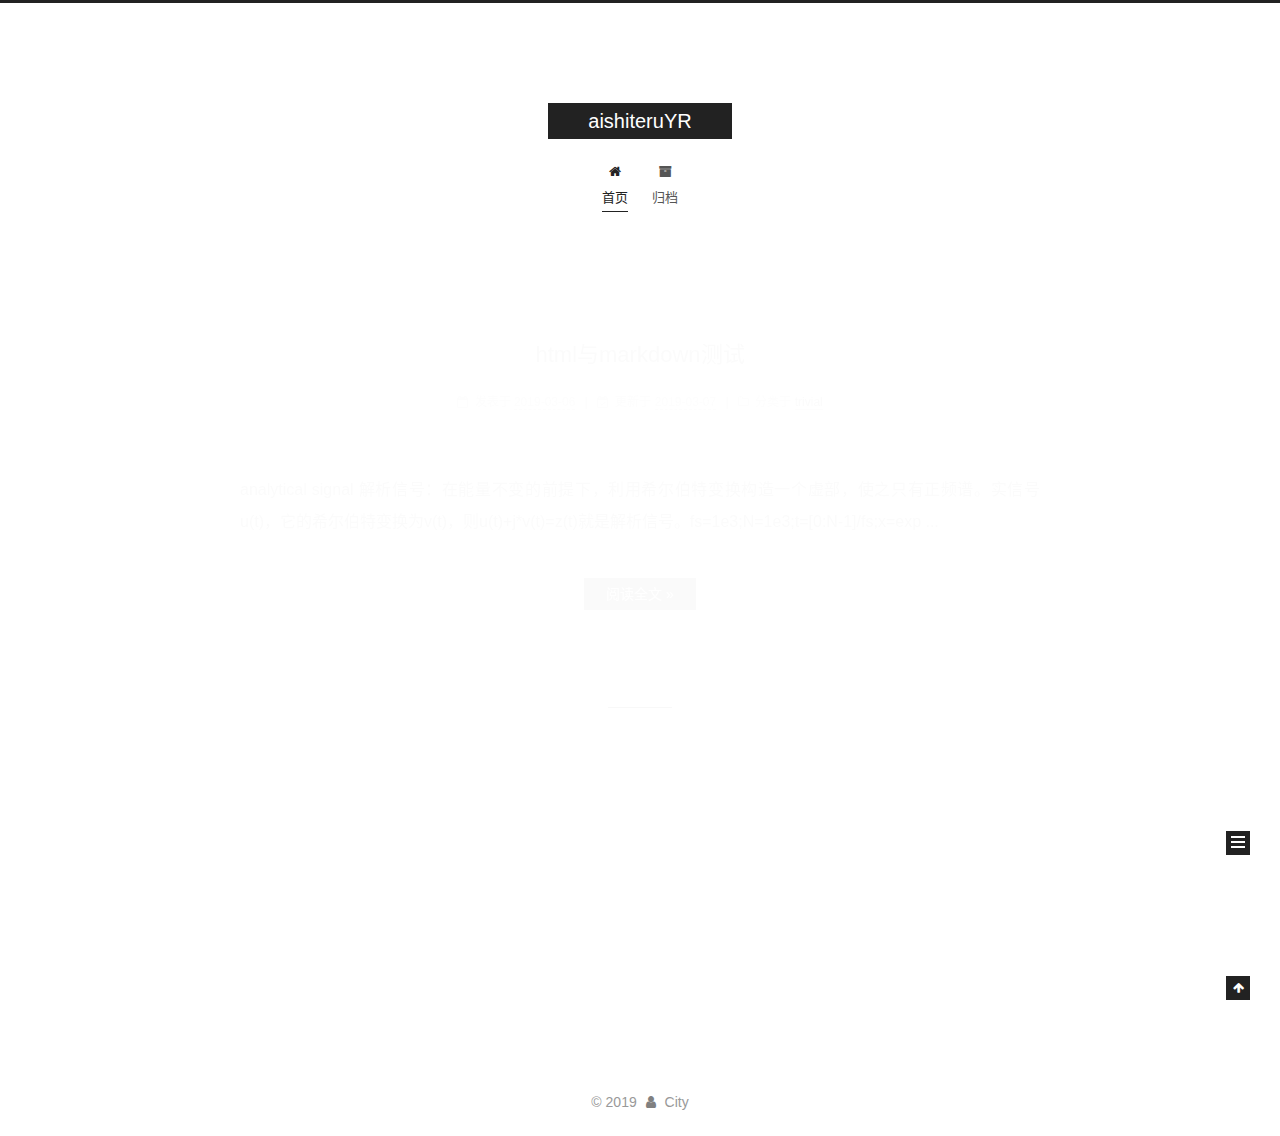
==== index.html @ 5ab452a0 "Site updated: 2019-03-07 19:08:05" ====
<!DOCTYPE html>












  


<html class="theme-next muse use-motion" lang="zh-CN">
<head><meta name="generator" content="Hexo 3.8.0">
  <meta charset="UTF-8">
<meta http-equiv="X-UA-Compatible" content="IE=edge">
<meta name="viewport" content="width=device-width, initial-scale=1, maximum-scale=2">
<meta name="theme-color" content="#222">


























<link rel="stylesheet" href="/lib/font-awesome/css/font-awesome.min.css?v=4.6.2">

<link rel="stylesheet" href="/css/main.css?v=6.7.0">


  <link rel="apple-touch-icon" sizes="180x180" href="/images/apple-touch-icon-next.png?v=6.7.0">


  <link rel="icon" type="image/png" sizes="32x32" href="/images/favicon-32x32-next.png?v=6.7.0">


  <link rel="icon" type="image/png" sizes="16x16" href="/images/favicon-16x16-next.png?v=6.7.0">


  <link rel="mask-icon" href="/images/logo.svg?v=6.7.0" color="#222">







<script id="hexo.configurations">
  var NexT = window.NexT || {};
  var CONFIG = {
    root: '/',
    scheme: 'Muse',
    version: '6.7.0',
    sidebar: {"position":"left","display":"post","offset":12,"b2t":false,"scrollpercent":false,"onmobile":false},
    fancybox: false,
    fastclick: false,
    lazyload: false,
    tabs: true,
    motion: {"enable":true,"async":false,"transition":{"post_block":"fadeIn","post_header":"slideDownIn","post_body":"slideDownIn","coll_header":"slideLeftIn","sidebar":"slideUpIn"}},
    algolia: {
      applicationID: '',
      apiKey: '',
      indexName: '',
      hits: {"per_page":10},
      labels: {"input_placeholder":"Search for Posts","hits_empty":"We didn't find any results for the search: ${query}","hits_stats":"${hits} results found in ${time} ms"}
    }
  };
</script>


  




  <meta property="og:type" content="website">
<meta property="og:title" content="aishiteruYR">
<meta property="og:url" content="https://City0714.github.io/index.html">
<meta property="og:site_name" content="aishiteruYR">
<meta property="og:locale" content="zh-CN">
<meta name="twitter:card" content="summary">
<meta name="twitter:title" content="aishiteruYR">






  <link rel="canonical" href="https://City0714.github.io/">



<script id="page.configurations">
  CONFIG.page = {
    sidebar: "",
  };
</script>

  <title>aishiteruYR</title>
  












  <noscript>
  <style>
  .use-motion .motion-element,
  .use-motion .brand,
  .use-motion .menu-item,
  .sidebar-inner,
  .use-motion .post-block,
  .use-motion .pagination,
  .use-motion .comments,
  .use-motion .post-header,
  .use-motion .post-body,
  .use-motion .collection-title { opacity: initial; }

  .use-motion .logo,
  .use-motion .site-title,
  .use-motion .site-subtitle {
    opacity: initial;
    top: initial;
  }

  .use-motion .logo-line-before i { left: initial; }
  .use-motion .logo-line-after i { right: initial; }
  </style>
</noscript>

</head>

<body itemscope="" itemtype="http://schema.org/WebPage" lang="zh-CN">

  
  
    
  

  <div class="container sidebar-position-left 
  page-home">
    <div class="headband"></div>

    <header id="header" class="header" itemscope="" itemtype="http://schema.org/WPHeader">
      <div class="header-inner"><div class="site-brand-wrapper">
  <div class="site-meta">
    

    <div class="custom-logo-site-title">
      <a href="/" class="brand" rel="start">
        <span class="logo-line-before"><i></i></span>
        <span class="site-title">aishiteruYR</span>
        <span class="logo-line-after"><i></i></span>
      </a>
    </div>
    
    
  </div>

  <div class="site-nav-toggle">
    <button aria-label="切换导航栏">
      <span class="btn-bar"></span>
      <span class="btn-bar"></span>
      <span class="btn-bar"></span>
    </button>
  </div>
</div>



<nav class="site-nav">
  
    <ul id="menu" class="menu">
      
        
        
        
          
          <li class="menu-item menu-item-home menu-item-active">

    
    
    
      
    

    

    <a href="/" rel="section"><i class="menu-item-icon fa fa-fw fa-home"></i> <br>首页</a>

  </li>
        
        
        
          
          <li class="menu-item menu-item-archives">

    
    
    
      
    

    

    <a href="/archives/" rel="section"><i class="menu-item-icon fa fa-fw fa-archive"></i> <br>归档</a>

  </li>

      
      
    </ul>
  

  
    

  

  
</nav>



  



</div>
    </header>

    


    <main id="main" class="main">
      <div class="main-inner">
        <div class="content-wrap">
          
          <div id="content" class="content">
            
  <section id="posts" class="posts-expand">
    
      

  

  
  
  

  

  <article class="post post-type-normal" itemscope="" itemtype="http://schema.org/Article">
  
  
  
  <div class="post-block">
    <link itemprop="mainEntityOfPage" href="https://City0714.github.io/2019/03/06/hilbert/">

    <span hidden itemprop="author" itemscope="" itemtype="http://schema.org/Person">
      <meta itemprop="name" content="City">
      <meta itemprop="description" content="">
      <meta itemprop="image" content="/images/avatar.gif">
    </span>

    <span hidden itemprop="publisher" itemscope="" itemtype="http://schema.org/Organization">
      <meta itemprop="name" content="aishiteruYR">
    </span>

    
      <header class="post-header">

        
        
          <h1 class="post-title" itemprop="name headline">
                
                
                <a href="/2019/03/06/hilbert/" class="post-title-link" itemprop="url">html与markdown测试</a>
              
            
          </h1>
        

        <div class="post-meta">
          <span class="post-time">

            
            
            

            
              <span class="post-meta-item-icon">
                <i class="fa fa-calendar-o"></i>
              </span>
              
                <span class="post-meta-item-text">发表于</span>
              

              
                
              

              <time title="创建时间：2019-03-06 19:41:55" itemprop="dateCreated datePublished" datetime="2019-03-06T19:41:55+08:00">2019-03-06</time>
            

            
              

              
                
                <span class="post-meta-divider">|</span>
                

                <span class="post-meta-item-icon">
                  <i class="fa fa-calendar-check-o"></i>
                </span>
                
                  <span class="post-meta-item-text">更新于</span>
                
                <time title="修改时间：2019-03-07 19:07:57" itemprop="dateModified" datetime="2019-03-07T19:07:57+08:00">2019-03-07</time>
              
            
          </span>

          
            <span class="post-category">
            
              <span class="post-meta-divider">|</span>
            
              <span class="post-meta-item-icon">
                <i class="fa fa-folder-o"></i>
              </span>
              
                <span class="post-meta-item-text">分类于</span>
              
              
                <span itemprop="about" itemscope="" itemtype="http://schema.org/Thing"><a href="/categories/trivial/" itemprop="url" rel="index"><span itemprop="name">trivial</span></a></span>

                
                
              
            </span>
          

          
            
          

          
          

          

          

          

        </div>
      </header>
    

    
    
    
    <div class="post-body" itemprop="articleBody">

      
      

      
        
          
            <p>
              analytical signal 




​    解析信号：在能量不变的前提下，利用希尔伯特变换构造一个虚部，使之只有正频谱。实信号u(t)，它的希尔伯特变换为v(t)，则u(t)+j*v(t)=z(t)就是解析信号。
​    
fs=1e3;N=1e3;t=[0:N-1]/fs;x=exp
              ...
            </p>
          <!--noindex-->
          
            <div class="post-button text-center">
              <a class="btn" href="/2019/03/06/hilbert/#more" rel="contents">
                阅读全文 &raquo;
              </a>
            </div>
          
          <!--/noindex-->
        
      
    </div>

    

    
    
    

    

    
      
    
    

    

    <footer class="post-footer">
      

      

      

      
      
        <div class="post-eof"></div>
      
    </footer>
  </div>
  
  
  
  </article>


    
      

  

  
  
  

  

  <article class="post post-type-normal" itemscope="" itemtype="http://schema.org/Article">
  
  
  
  <div class="post-block">
    <link itemprop="mainEntityOfPage" href="https://City0714.github.io/2019/01/08/begin/">

    <span hidden itemprop="author" itemscope="" itemtype="http://schema.org/Person">
      <meta itemprop="name" content="City">
      <meta itemprop="description" content="">
      <meta itemprop="image" content="/images/avatar.gif">
    </span>

    <span hidden itemprop="publisher" itemscope="" itemtype="http://schema.org/Organization">
      <meta itemprop="name" content="aishiteruYR">
    </span>

    
      <header class="post-header">

        
        
          <h1 class="post-title" itemprop="name headline">
                
                
                <a href="/2019/01/08/begin/" class="post-title-link" itemprop="url">从此开始</a>
              
            
          </h1>
        

        <div class="post-meta">
          <span class="post-time">

            
            
            

            
              <span class="post-meta-item-icon">
                <i class="fa fa-calendar-o"></i>
              </span>
              
                <span class="post-meta-item-text">发表于</span>
              

              
                
              

              <time title="创建时间：2019-01-08 22:04:24" itemprop="dateCreated datePublished" datetime="2019-01-08T22:04:24+08:00">2019-01-08</time>
            

            
              

              
                
                <span class="post-meta-divider">|</span>
                

                <span class="post-meta-item-icon">
                  <i class="fa fa-calendar-check-o"></i>
                </span>
                
                  <span class="post-meta-item-text">更新于</span>
                
                <time title="修改时间：2019-01-09 10:03:12" itemprop="dateModified" datetime="2019-01-09T10:03:12+08:00">2019-01-09</time>
              
            
          </span>

          

          
            
          

          
          

          

          

          

        </div>
      </header>
    

    
    
    
    <div class="post-body" itemprop="articleBody">

      
      

      
        
          
            <p>
              &ensp;&ensp;和悠然相处以来，我解锁了许多前所未有的奇妙体验。一开始想把这些第一次在本子上mark下来，写了几张之后感觉一点儿也没有浪漫气息。我想有一个地方，可以很生动地把我们在一起的美好回忆记录下来，就像写手账一样。我想过微博、网易lofter，甚至开通一个个人公众号，都感觉没有直接来一
              ...
            </p>
          <!--noindex-->
          
            <div class="post-button text-center">
              <a class="btn" href="/2019/01/08/begin/#more" rel="contents">
                阅读全文 &raquo;
              </a>
            </div>
          
          <!--/noindex-->
        
      
    </div>

    

    
    
    

    

    
      
    
    

    

    <footer class="post-footer">
      

      

      

      
      
        <div class="post-eof"></div>
      
    </footer>
  </div>
  
  
  
  </article>


    
  </section>

  


          </div>
          

        </div>
        
          
  
  <div class="sidebar-toggle">
    <div class="sidebar-toggle-line-wrap">
      <span class="sidebar-toggle-line sidebar-toggle-line-first"></span>
      <span class="sidebar-toggle-line sidebar-toggle-line-middle"></span>
      <span class="sidebar-toggle-line sidebar-toggle-line-last"></span>
    </div>
  </div>

  <aside id="sidebar" class="sidebar">
    
    <div class="sidebar-inner">

      

      

      <div class="site-overview-wrap sidebar-panel sidebar-panel-active">
        <div class="site-overview">
          <div class="site-author motion-element" itemprop="author" itemscope="" itemtype="http://schema.org/Person">
            
              <p class="site-author-name" itemprop="name">City</p>
              <p class="site-description motion-element" itemprop="description"></p>
          </div>

          
            <nav class="site-state motion-element">
              
                <div class="site-state-item site-state-posts">
                
                  <a href="/archives/">
                
                    <span class="site-state-item-count">2</span>
                    <span class="site-state-item-name">日志</span>
                  </a>
                </div>
              

              
                
                
                <div class="site-state-item site-state-categories">
                  
                    
                    
                      
                    
                    <span class="site-state-item-count">1</span>
                    <span class="site-state-item-name">分类</span>
                  
                </div>
              

              
            </nav>
          

          

          

          

          
          

          
            
          
          

        </div>
      </div>

      

      

    </div>
  </aside>


        
      </div>
    </main>

    <footer id="footer" class="footer">
      <div class="footer-inner">
        <div class="copyright">&copy; <span itemprop="copyrightYear">2019</span>
  <span class="with-love" id="animate">
    <i class="fa fa-user"></i>
  </span>
  <span class="author" itemprop="copyrightHolder">City</span>

  

  
</div>









        








        
      </div>
    </footer>

    
      <div class="back-to-top">
        <i class="fa fa-arrow-up"></i>
        
      </div>
    

    

    

    
  </div>

  

<script>
  if (Object.prototype.toString.call(window.Promise) !== '[object Function]') {
    window.Promise = null;
  }
</script>


























  
  <script src="/lib/jquery/index.js?v=2.1.3"></script>

  
  <script src="/lib/velocity/velocity.min.js?v=1.2.1"></script>

  
  <script src="/lib/velocity/velocity.ui.min.js?v=1.2.1"></script>


  


  <script src="/js/src/utils.js?v=6.7.0"></script>

  <script src="/js/src/motion.js?v=6.7.0"></script>



  
  

  

  


  <script src="/js/src/bootstrap.js?v=6.7.0"></script>



  



  











  





  

  

  

  

  

  

  

  

  

  

  

  

  

</body>
</html>
---- css/main.css ----
/* normalize.css v3.0.2 | MIT License | git.io/normalize */
html {
  font-family: sans-serif; /* 1 */
  -ms-text-size-adjust: 100%; /* 2 */
  -webkit-text-size-adjust: 100%; /* 2 */
}
body {
  margin: 0;
}
article,
aside,
details,
figcaption,
figure,
footer,
header,
hgroup,
main,
menu,
nav,
section,
summary {
  display: block;
}
audio,
canvas,
progress,
video {
  display: inline-block; /* 1 */
  vertical-align: baseline; /* 2 */
}
audio:not([controls]) {
  display: none;
  height: 0;
}
[hidden],
template {
  display: none;
}
a {
  background-color: transparent;
}
a:active,
a:hover {
  outline: 0;
}
abbr[title] {
  border-bottom: 1px dotted;
}
b,
strong {
  font-weight: bold;
}
dfn {
  font-style: italic;
}
h1 {
  font-size: 2em;
  margin: 0.67em 0;
}
mark {
  background: #ff0;
  color: #000;
}
small {
  font-size: 80%;
}
sub,
sup {
  font-size: 75%;
  line-height: 0;
  position: relative;
  vertical-align: baseline;
}
sup {
  top: -0.5em;
}
sub {
  bottom: -0.25em;
}
img {
  border: 0;
}
svg:not(:root) {
  overflow: hidden;
}
figure {
  margin: 1em 40px;
}
hr {
  -moz-box-sizing: content-box;
  box-sizing: content-box;
  height: 0;
}
pre {
  overflow: auto;
}
code,
kbd,
pre,
samp {
  font-family: monospace, monospace;
  font-size: 1em;
}
button,
input,
optgroup,
select,
textarea {
  color: inherit; /* 1 */
  font: inherit; /* 2 */
  margin: 0; /* 3 */
}
button {
  overflow: visible;
}
button,
select {
  text-transform: none;
}
button,
html input[type="button"],
input[type="reset"],
input[type="submit"] {
  -webkit-appearance: button; /* 2 */
  cursor: pointer; /* 3 */
}
button[disabled],
html input[disabled] {
  cursor: default;
}
button::-moz-focus-inner,
input::-moz-focus-inner {
  border: 0;
  padding: 0;
}
input {
  line-height: normal;
}
input[type="checkbox"],
input[type="radio"] {
  box-sizing: border-box; /* 1 */
  padding: 0; /* 2 */
}
input[type="number"]::-webkit-inner-spin-button,
input[type="number"]::-webkit-outer-spin-button {
  height: auto;
}
input[type="search"] {
  -webkit-appearance: textfield; /* 1 */
  -moz-box-sizing: content-box;
  -webkit-box-sizing: content-box; /* 2 */
  box-sizing: content-box;
}
input[type="search"]::-webkit-search-cancel-button,
input[type="search"]::-webkit-search-decoration {
  -webkit-appearance: none;
}
fieldset {
  border: 1px solid #c0c0c0;
  margin: 0 2px;
  padding: 0.35em 0.625em 0.75em;
}
legend {
  border: 0; /* 1 */
  padding: 0; /* 2 */
}
textarea {
  overflow: auto;
}
optgroup {
  font-weight: bold;
}
table {
  border-collapse: collapse;
  border-spacing: 0;
}
td,
th {
  padding: 0;
}
::selection {
  background: #262a30;
  color: #fff;
}
body {
  position: relative;
  font-family: 'Lato', "PingFang SC", "Microsoft YaHei", sans-serif;
  font-size: 14px;
  line-height: 2;
  color: #555;
  background: #fff;
}
@media (max-width: 767px) {
  body {
    padding-right: 0 !important;
  }
}
@media (min-width: 768px) and (max-width: 991px) {
  body {
    padding-right: 0 !important;
  }
}
@media (min-width: 1200px) {
  body {
    font-size: 16px;
  }
}
h1,
h2,
h3,
h4,
h5,
h6 {
  margin: 0;
  padding: 0;
  font-weight: bold;
  line-height: 1.5;
  font-family: 'Lato', "PingFang SC", "Microsoft YaHei", sans-serif;
}
h1,
h2,
h3,
h4,
h5,
h6 {
  margin: 20px 0 15px;
}
h1 {
  font-size: 22px;
}
h1 code {
  font-size: 22px;
}
@media (max-width: 767px) {
  h1 {
    font-size: 18px;
  }
  h1 code {
    font-size: 18px;
  }
}
h2 {
  font-size: 20px;
}
h2 code {
  font-size: 20px;
}
@media (max-width: 767px) {
  h2 {
    font-size: 16px;
  }
  h2 code {
    font-size: 16px;
  }
}
h3 {
  font-size: 18px;
}
h3 code {
  font-size: 18px;
}
@media (max-width: 767px) {
  h3 {
    font-size: 14px;
  }
  h3 code {
    font-size: 14px;
  }
}
h4 {
  font-size: 16px;
}
h4 code {
  font-size: 16px;
}
@media (max-width: 767px) {
  h4 {
    font-size: 12px;
  }
  h4 code {
    font-size: 12px;
  }
}
h5 {
  font-size: 14px;
}
h5 code {
  font-size: 14px;
}
@media (max-width: 767px) {
  h5 {
    font-size: 10px;
  }
  h5 code {
    font-size: 10px;
  }
}
h6 {
  font-size: 12px;
}
h6 code {
  font-size: 12px;
}
@media (max-width: 767px) {
  h6 {
    font-size: 8px;
  }
  h6 code {
    font-size: 8px;
  }
}
p {
  margin: 0 0 20px 0;
}
a,
span.exturl {
  overflow-wrap: break-word;
  word-wrap: break-word;
  background-color: transparent;
  color: #555;
  text-decoration: none;
  outline: none;
  border-bottom: 1px solid #999;
  cursor: pointer;
}
a:hover,
span.exturl:hover {
  color: #222;
  border-bottom-color: #222;
}
blockquote {
  margin: 0;
  padding: 0;
}
img {
  display: block;
  margin: auto;
  max-width: 100%;
  height: auto;
}
hr {
  margin: 40px 0;
  height: 3px;
  border: none;
  background-color: #ddd;
  background-image: repeating-linear-gradient(-45deg, #fff, #fff 4px, transparent 4px, transparent 8px);
}
blockquote {
  padding: 0 15px;
  color: #666;
  border-left: 4px solid #ddd;
}
blockquote cite::before {
  content: "-";
  padding: 0 5px;
}
dt {
  font-weight: 700;
}
dd {
  margin: 0;
  padding: 0;
}
kbd {
  border: 1px solid #ccc;
  border-radius: 0.2em;
  box-shadow: 0.1em 0.1em 0.2em rgba(0,0,0,0.1);
  background-color: #f9f9f9;
  font-family: inherit;
  background-image: -webkit-linear-gradient(top, #eee, #fff, #eee);
  padding: 0.1em 0.3em;
  white-space: nowrap;
}
.text-left {
  text-align: left;
}
.text-center {
  text-align: center;
}
.text-right {
  text-align: right;
}
.text-justify {
  text-align: justify;
}
.text-nowrap {
  white-space: nowrap;
}
.text-lowercase {
  text-transform: lowercase;
}
.text-uppercase {
  text-transform: uppercase;
}
.text-capitalize {
  text-transform: capitalize;
}
.center-block {
  display: block;
  margin-left: auto;
  margin-right: auto;
}
.clearfix:before,
.clearfix:after {
  content: " ";
  display: table;
}
.clearfix:after {
  clear: both;
}
.pullquote {
  width: 45%;
}
.pullquote.left {
  float: left;
  margin-left: 5px;
  margin-right: 10px;
}
.pullquote.right {
  float: right;
  margin-left: 10px;
  margin-right: 5px;
}
.affix.affix.affix {
  position: fixed;
}
.translation {
  margin-top: -20px;
  font-size: 14px;
  color: #999;
}
.scrollbar-measure {
  width: 100px;
  height: 100px;
  overflow: scroll;
  position: absolute;
  top: -9999px;
}
.use-motion .motion-element {
  opacity: 0;
}
table {
  margin: 20px 0;
  width: 100%;
  border-collapse: collapse;
  border-spacing: 0;
  border: 1px solid #ddd;
  font-size: 14px;
  word-break: break-all;
}
table>tbody>tr:nth-of-type(odd) {
  background-color: #f9f9f9;
}
table>tbody>tr:hover {
  background-color: #f5f5f5;
}
caption,
th,
td {
  padding: 8px;
  text-align: left;
  vertical-align: middle;
  font-weight: normal;
}
th,
td {
  border-bottom: 3px solid #ddd;
  border-right: 1px solid #eee;
}
th {
  padding-bottom: 10px;
  font-weight: 700;
}
td {
  border-bottom-width: 1px;
}
html,
body {
  height: 100%;
}
.container {
  position: relative;
  min-height: 100%;
}
.header-inner {
  margin: 0 auto;
  padding: 100px 0 70px;
  width: 700px;
}
@media (min-width: 1200px) {
  .container .header-inner {
    width: 800px;
  }
}
@media (min-width: 1600px) {
  .container .header-inner {
    width: 900px;
  }
}
.main-inner {
  margin: 0 auto;
  width: 700px;
}
@media (min-width: 1200px) {
  .container .main-inner {
    width: 800px;
  }
}
@media (min-width: 1600px) {
  .container .main-inner {
    width: 900px;
  }
}
.footer {
  padding: 20px 0;
}
.footer-inner {
  box-sizing: border-box;
  margin: 0px auto;
  width: 700px;
}
@media (min-width: 1200px) {
  .container .footer-inner {
    width: 800px;
  }
}
@media (min-width: 1600px) {
  .container .footer-inner {
    width: 900px;
  }
}
pre,
.highlight {
  overflow: auto;
  margin: 20px 0;
  padding: 0;
  font-size: 14px;
  color: #4d4d4c;
  background: #f7f7f7;
  line-height: 1.6;
}
pre,
code {
  font-family: consolas, Menlo, "PingFang SC", "Microsoft YaHei", monospace;
}
code {
  overflow-wrap: break-word;
  word-wrap: break-word;
  padding: 2px 4px;
  color: #555;
  background: #eee;
  border-radius: 3px;
  font-size: 14px;
}
pre {
  padding: 10px;
}
pre code {
  padding: 0;
  color: #4d4d4c;
  background: none;
  text-shadow: none;
}
.highlight {
  border-radius: 1px;
}
.highlight pre {
  border: none;
  margin: 0;
  padding: 10px 0;
}
.highlight table {
  margin: 0;
  width: auto;
  border: none;
}
.highlight td {
  border: none;
  padding: 0;
}
.highlight figcaption {
  font-size: 1em;
  color: #4d4d4c;
  line-height: 1em;
  margin-bottom: 1em;
  margin: 0em;
  padding: 0.5em;
  background: #eee;
  border-bottom: 1px solid #e9e9e9;
}
.highlight figcaption:before,
.highlight figcaption:after {
  content: " ";
  display: table;
}
.highlight figcaption:after {
  clear: both;
}
.highlight figcaption a {
  float: right;
  color: #4d4d4c;
}
.highlight figcaption a:hover {
  border-bottom-color: #4d4d4c;
}
.highlight .gutter pre {
  padding-left: 10px;
  padding-right: 10px;
  color: #869194;
  text-align: right;
  background-color: #eff2f3;
}
.highlight .code pre {
  width: 100%;
  padding-left: 10px;
  padding-right: 10px;
  background-color: #f7f7f7;
}
.highlight .line {
  height: 20px;
}
.gutter {
  -webkit-user-select: none;
  -moz-user-select: none;
  -ms-user-select: none;
  user-select: none;
}
.gist table {
  width: auto;
}
.gist table td {
  border: none;
}
pre .deletion {
  background: #fdd;
}
pre .addition {
  background: #dfd;
}
pre .meta {
  color: #8959a8;
}
pre .comment {
  color: #8e908c;
}
pre .variable,
pre .attribute,
pre .tag,
pre .name,
pre .regexp,
pre .ruby .constant,
pre .xml .tag .title,
pre .xml .pi,
pre .xml .doctype,
pre .html .doctype,
pre .css .id,
pre .css .class,
pre .css .pseudo {
  color: #c82829;
}
pre .number,
pre .preprocessor,
pre .built_in,
pre .builtin-name,
pre .literal,
pre .params,
pre .constant,
pre .command {
  color: #f5871f;
}
pre .ruby .class .title,
pre .css .rules .attribute,
pre .string,
pre .symbol,
pre .value,
pre .inheritance,
pre .header,
pre .ruby .symbol,
pre .xml .cdata,
pre .special,
pre .formula {
  color: #718c00;
}
pre .title,
pre .css .hexcolor {
  color: #3e999f;
}
pre .function,
pre .python .decorator,
pre .python .title,
pre .ruby .function .title,
pre .ruby .title .keyword,
pre .perl .sub,
pre .javascript .title,
pre .coffeescript .title {
  color: #4271ae;
}
pre .keyword,
pre .javascript .function {
  color: #8959a8;
}
.posts-expand .post-body img.full-image {
  border: none;
}
.blockquote-center,
.page-home .post-type-quote blockquote,
.page-post-detail .post-type-quote blockquote {
  position: relative;
  margin: 40px 0;
  padding: 0;
  border-left: none;
  text-align: center;
}
.blockquote-center::before,
.page-home .post-type-quote blockquote::before,
.page-post-detail .post-type-quote blockquote::before,
.blockquote-center::after,
.page-home .post-type-quote blockquote::after,
.page-post-detail .post-type-quote blockquote::after {
  position: absolute;
  content: ' ';
  display: block;
  width: 100%;
  height: 24px;
  opacity: 0.2;
  background-repeat: no-repeat;
  background-position: 0 -6px;
  background-size: 22px 22px;
}
.blockquote-center::before,
.page-home .post-type-quote blockquote::before,
.page-post-detail .post-type-quote blockquote::before {
  top: -20px;
  background-image: url("../images/quote-l.svg");
  border-top: 1px solid #ccc;
}
.blockquote-center::after,
.page-home .post-type-quote blockquote::after,
.page-post-detail .post-type-quote blockquote::after {
  bottom: -20px;
  background-image: url("../images/quote-r.svg");
  border-bottom: 1px solid #ccc;
  background-position: 100% 8px;
}
.blockquote-center p,
.page-home .post-type-quote blockquote p,
.page-post-detail .post-type-quote blockquote p,
.blockquote-center div,
.page-home .post-type-quote blockquote div,
.page-post-detail .post-type-quote blockquote div {
  text-align: center;
}
.post .post-body .group-picture img {
  box-sizing: border-box;
  padding: 0 3px;
  border: none;
}
.post .group-picture-row {
  overflow: hidden;
  margin-top: 6px;
}
.post .group-picture-row:first-child {
  margin-top: 0;
}
.post .group-picture-column {
  float: left;
}
.page-post-detail .post-body .group-picture-column {
  float: none;
  margin-top: 10px;
  width: auto !important;
}
.page-post-detail .post-body .group-picture-column img {
  margin: 0 auto;
}
.page-archive .group-picture-container {
  overflow: hidden;
}
.page-archive .group-picture-row {
  float: left;
}
.page-archive .group-picture-row:first-child {
  margin-top: 6px;
}
.page-archive .group-picture-column {
  max-width: 150px;
  max-height: 150px;
}
.post-body .note {
  position: relative;
  padding: 15px;
  margin-bottom: 20px;
  border: 1px solid #eee;
  border-left-width: 5px;
  border-radius: 3px;
}
.post-body .note h2,
.post-body .note h3,
.post-body .note h4,
.post-body .note h5,
.post-body .note h6 {
  margin-top: 0;
  margin-bottom: 0;
  border-bottom: initial;
  padding-top: 0 !important;
}
.post-body .note p:first-child,
.post-body .note ul:first-child,
.post-body .note ol:first-child,
.post-body .note table:first-child,
.post-body .note pre:first-child,
.post-body .note blockquote:first-child {
  margin-top: 0;
}
.post-body .note p:last-child,
.post-body .note ul:last-child,
.post-body .note ol:last-child,
.post-body .note table:last-child,
.post-body .note pre:last-child,
.post-body .note blockquote:last-child {
  margin-bottom: 0;
}
.post-body .note.default {
  border-left-color: #777;
}
.post-body .note.default h2,
.post-body .note.default h3,
.post-body .note.default h4,
.post-body .note.default h5,
.post-body .note.default h6 {
  color: #777;
}
.post-body .note.primary {
  border-left-color: #6f42c1;
}
.post-body .note.primary h2,
.post-body .note.primary h3,
.post-body .note.primary h4,
.post-body .note.primary h5,
.post-body .note.primary h6 {
  color: #6f42c1;
}
.post-body .note.info {
  border-left-color: #428bca;
}
.post-body .note.info h2,
.post-body .note.info h3,
.post-body .note.info h4,
.post-body .note.info h5,
.post-body .note.info h6 {
  color: #428bca;
}
.post-body .note.success {
  border-left-color: #5cb85c;
}
.post-body .note.success h2,
.post-body .note.success h3,
.post-body .note.success h4,
.post-body .note.success h5,
.post-body .note.success h6 {
  color: #5cb85c;
}
.post-body .note.warning {
  border-left-color: #f0ad4e;
}
.post-body .note.warning h2,
.post-body .note.warning h3,
.post-body .note.warning h4,
.post-body .note.warning h5,
.post-body .note.warning h6 {
  color: #f0ad4e;
}
.post-body .note.danger {
  border-left-color: #d9534f;
}
.post-body .note.danger h2,
.post-body .note.danger h3,
.post-body .note.danger h4,
.post-body .note.danger h5,
.post-body .note.danger h6 {
  color: #d9534f;
}
.post-body .label {
  display: inline;
  padding: 0 2px;
  white-space: nowrap;
}
.post-body .label.default {
  background-color: #f0f0f0;
}
.post-body .label.primary {
  background-color: #efe6f7;
}
.post-body .label.info {
  background-color: #e5f2f8;
}
.post-body .label.success {
  background-color: #e7f4e9;
}
.post-body .label.warning {
  background-color: #fcf6e1;
}
.post-body .label.danger {
  background-color: #fae8eb;
}
.post-body .tabs {
  position: relative;
  display: block;
  margin-bottom: 20px;
  padding-top: 10px;
}
.post-body .tabs ul.nav-tabs {
  margin: 0;
  padding: 0;
  display: flex;
  margin-bottom: -1px;
}
@media (max-width: 413px) {
  .post-body .tabs ul.nav-tabs {
    display: block;
    margin-bottom: 5px;
  }
}
.post-body .tabs ul.nav-tabs li.tab {
  list-style-type: none !important;
  margin: 0 0.25em 0 0;
  border-top: 3px solid transparent;
  border-left: 1px solid transparent;
  border-right: 1px solid transparent;
}
@media (max-width: 413px) {
  .post-body .tabs ul.nav-tabs li.tab {
    margin: initial;
    border-top: 1px solid transparent;
    border-left: 3px solid transparent;
    border-right: 1px solid transparent;
    border-bottom: 1px solid transparent;
  }
}
.post-body .tabs ul.nav-tabs li.tab a {
  outline: 0;
  border-bottom: initial;
  display: block;
  line-height: 1.8em;
  padding: 0.25em 0.75em;
  transition-duration: 0.2s;
  transition-timing-function: ease-out;
  transition-delay: 0s;
}
.post-body .tabs ul.nav-tabs li.tab a i {
  width: 1.285714285714286em;
}
.post-body .tabs ul.nav-tabs li.tab.active {
  border-top: 3px solid #fc6423;
  border-left: 1px solid #ddd;
  border-right: 1px solid #ddd;
  background-color: #fff;
}
@media (max-width: 413px) {
  .post-body .tabs ul.nav-tabs li.tab.active {
    border-top: 1px solid #ddd;
    border-left: 3px solid #fc6423;
    border-right: 1px solid #ddd;
    border-bottom: 1px solid #ddd;
  }
}
.post-body .tabs ul.nav-tabs li.tab.active a {
  cursor: default;
  color: #555;
}
.post-body .tabs .tab-content {
  background-color: #fff;
}
.post-body .tabs .tab-content .tab-pane {
  border: 1px solid #ddd;
  padding: 20px 20px 0 20px;
}
.post-body .tabs .tab-content .tab-pane:not(.active) {
  display: none !important;
}
.post-body .tabs .tab-content .tab-pane.active {
  display: block !important;
}
.btn {
  display: inline-block;
  padding: 0 20px;
  font-size: 14px;
  color: #fff;
  background: #222;
  border: 2px solid #222;
  text-decoration: none;
  border-radius: 0;
  transition-property: background-color;
  transition-duration: 0.2s;
  transition-timing-function: ease-in-out;
  transition-delay: 0s;
  line-height: 2;
}
.btn:hover {
  border-color: #222;
  color: #222;
  background: #fff;
}
.btn +.btn {
  margin: 0 0 8px 8px;
}
.btn .fa-fw {
  width: 1.285714285714286em;
  text-align: left;
}
.btn-bar {
  display: block;
  width: 22px;
  height: 2px;
  background: #555;
  border-radius: 1px;
}
.btn-bar+.btn-bar {
  margin-top: 4px;
}
.pagination {
  margin: 120px 0 40px;
  text-align: center;
  border-top: 1px solid #eee;
}
.page-number-basic,
.pagination .prev,
.pagination .next,
.pagination .page-number,
.pagination .space {
  display: inline-block;
  position: relative;
  top: -1px;
  margin: 0 10px;
  padding: 0 11px;
}
@media (max-width: 767px) {
  .page-number-basic,
  .pagination .prev,
  .pagination .next,
  .pagination .page-number,
  .pagination .space {
    margin: 0 5px;
  }
}
.pagination .prev,
.pagination .next,
.pagination .page-number {
  border-bottom: 0;
  border-top: 1px solid #eee;
  transition-property: border-color;
  transition-duration: 0.2s;
  transition-timing-function: ease-in-out;
  transition-delay: 0s;
}
.pagination .prev:hover,
.pagination .next:hover,
.pagination .page-number:hover {
  border-top-color: #222;
}
.pagination .space {
  padding: 0;
  margin: 0;
}
.pagination .prev {
  margin-left: 0;
}
.pagination .next {
  margin-right: 0;
}
.pagination .page-number.current {
  color: #fff;
  background: #ccc;
  border-top-color: #ccc;
}
@media (max-width: 767px) {
  .pagination {
    border-top: none;
  }
  .pagination .prev,
  .pagination .next,
  .pagination .page-number {
    margin-bottom: 10px;
    border-top: 0;
    border-bottom: 1px solid #eee;
    padding: 0 10px;
  }
  .pagination .prev:hover,
  .pagination .next:hover,
  .pagination .page-number:hover {
    border-bottom-color: #222;
  }
}
.comments {
  margin: 60px 20px 0;
}
.tag-cloud {
  text-align: center;
}
.tag-cloud a {
  display: inline-block;
  margin: 10px;
}
.back-to-top {
  box-sizing: border-box;
  position: fixed;
  bottom: -100px;
  right: 30px;
  z-index: 1050;
  padding: 0 6px;
  width: 24px;
  background: #222;
  font-size: 12px;
  opacity: 1;
  color: #fff;
  cursor: pointer;
  text-align: center;
  -webkit-transform: translateZ(0);
  transition-property: bottom;
  transition-duration: 0.2s;
  transition-timing-function: ease-in-out;
  transition-delay: 0s;
}
@media (min-width: 768px) and (max-width: 991px) {
  .back-to-top {
    display: none !important;
  }
}
@media (max-width: 767px) {
  .back-to-top {
    display: none !important;
  }
}
.back-to-top.back-to-top-on {
  bottom: 19px;
}
.header {
  background: transparent;
}
.header-inner {
  position: relative;
}
.headband {
  height: 3px;
  background: #222;
}
.site-meta {
  margin: 0;
  text-align: center;
}
@media (max-width: 767px) {
  .site-meta {
    text-align: center;
  }
}
.brand {
  position: relative;
  display: inline-block;
  padding: 0 40px;
  color: #fff;
  background: #222;
  border-bottom: none;
}
.brand:hover {
  color: #fff;
}
.logo {
  display: inline-block;
  margin-right: 5px;
  line-height: 36px;
  vertical-align: top;
}
.site-title {
  display: inline-block;
  vertical-align: top;
  line-height: 36px;
  font-size: 20px;
  font-weight: normal;
  font-family: 'Lato', "PingFang SC", "Microsoft YaHei", sans-serif;
}
.site-subtitle {
  margin-top: 10px;
  font-size: 13px;
  color: #999;
}
.use-motion .brand {
  opacity: 0;
}
.use-motion .logo,
.use-motion .site-title,
.use-motion .site-subtitle,
.use-motion .custom-logo-image {
  opacity: 0;
  position: relative;
  top: -10px;
}
.site-nav-toggle {
  display: none;
  position: absolute;
  top: 10px;
  left: 10px;
}
@media (max-width: 767px) {
  .site-nav-toggle {
    display: block;
  }
}
.site-nav-toggle button {
  margin-top: 2px;
  padding: 9px 10px;
  background: transparent;
  border: none;
}
@media (max-width: 767px) {
  .site-nav {
    display: none;
    margin: 0 -10px;
    padding: 0 10px;
    clear: both;
    border-top: 1px solid #ddd;
  }
}
@media (min-width: 768px) and (max-width: 991px) {
  .site-nav {
    display: block !important;
  }
}
@media (min-width: 992px) {
  .site-nav {
    display: block !important;
  }
}
.menu {
  margin-top: 20px;
  padding-left: 0;
  text-align: center;
}
.menu .menu-item {
  display: inline-block;
  margin: 0 10px;
  list-style: none;
}
@media screen and (max-width: 767px) {
  .menu .menu-item {
    margin-top: 10px;
  }
}
.menu .menu-item a,
.menu .menu-item span.exturl {
  display: block;
  font-size: 13px;
  line-height: inherit;
  border-bottom: 1px solid transparent;
  transition-property: border-color;
  transition-duration: 0.2s;
  transition-timing-function: ease-in-out;
  transition-delay: 0s;
}
.menu .menu-item a:hover,
.menu .menu-item span.exturl:hover {
  border-bottom-color: #222;
}
.menu .menu-item .fa {
  margin-right: 5px;
}
.use-motion .menu-item {
  opacity: 0;
}
.post-body {
  overflow-wrap: break-word;
  word-wrap: break-word;
  font-family: 'Lato', "PingFang SC", "Microsoft YaHei", sans-serif;
}
.post-body .exturl .fa {
  font-size: 14px;
  margin-left: 4px;
}
.post-body .fancybox img {
  display: block !important;
  margin: 0 auto;
  cursor: pointer;
  cursor: zoom-in;
  cursor: -webkit-zoom-in;
}
.post-body .image-caption,
.post-body .figure .caption {
  margin: -20px auto 15px;
  text-align: center;
  font-size: 14px;
  color: #999;
  font-weight: bold;
  line-height: 1;
}
.post-sticky-flag {
  display: inline-block;
  font-size: 16px;
  -ms-transform: rotate(30deg);
  -webkit-transform: rotate(30deg);
  -moz-transform: rotate(30deg);
  -ms-transform: rotate(30deg);
  -o-transform: rotate(30deg);
  transform: rotate(30deg);
}
.use-motion .post-block,
.use-motion .pagination,
.use-motion .comments {
  opacity: 0;
}
.use-motion .post-header {
  opacity: 0;
}
.use-motion .post-body {
  opacity: 0;
}
.use-motion .collection-title {
  opacity: 0;
}
.posts-expand {
  padding-top: 40px;
}
@media (max-width: 767px) {
  .posts-expand {
    margin: 0 20px;
  }
  .post-body pre .gutter pre {
    padding-right: 10px;
  }
  .post-body .highlight {
    margin-left: 0px;
    margin-right: 0px;
    padding: 0;
  }
  .post-body .highlight .gutter pre {
    padding-right: 10px;
  }
}
@media (min-width: 992px) {
  .posts-expand .post-body {
    text-align: justify;
  }
}
.posts-expand .post-body h2,
.posts-expand .post-body h3,
.posts-expand .post-body h4,
.posts-expand .post-body h5,
.posts-expand .post-body h6 {
  padding-top: 10px;
}
.posts-expand .post-body h2 .header-anchor,
.posts-expand .post-body h3 .header-anchor,
.posts-expand .post-body h4 .header-anchor,
.posts-expand .post-body h5 .header-anchor,
.posts-expand .post-body h6 .header-anchor {
  float: right;
  margin-left: 10px;
  color: #ccc;
  border-bottom-style: none;
  visibility: hidden;
}
.posts-expand .post-body h2 .header-anchor:hover,
.posts-expand .post-body h3 .header-anchor:hover,
.posts-expand .post-body h4 .header-anchor:hover,
.posts-expand .post-body h5 .header-anchor:hover,
.posts-expand .post-body h6 .header-anchor:hover {
  color: inherit;
}
.posts-expand .post-body h2:hover .header-anchor,
.posts-expand .post-body h3:hover .header-anchor,
.posts-expand .post-body h4:hover .header-anchor,
.posts-expand .post-body h5:hover .header-anchor,
.posts-expand .post-body h6:hover .header-anchor {
  visibility: visible;
}
.posts-expand .post-body ul li {
  list-style: circle;
}
.posts-expand .post-body img {
  box-sizing: border-box;
  margin: auto;
  padding: 3px;
  border: 1px solid #ddd;
}
.posts-expand .post-body .fancybox img {
  margin: 0 auto 25px;
}
.posts-expand .post-body img {
  margin: 0 auto 25px;
}
@media (max-width: 767px) {
  .posts-collapse {
    margin: 0 20px;
  }
  .posts-collapse .post-title,
  .posts-collapse .post-meta {
    display: block;
    width: auto;
    text-align: left;
  }
}
.posts-collapse {
  position: relative;
  z-index: 1010;
  margin-left: 55px;
}
.posts-collapse::after {
  content: " ";
  position: absolute;
  top: 20px;
  left: 0;
  margin-left: -2px;
  width: 4px;
  height: 100%;
  background: #f5f5f5;
  z-index: -1;
}
@media (max-width: 767px) {
  .posts-collapse {
    margin: 0 20px;
  }
}
.posts-collapse .collection-title {
  position: relative;
  margin: 60px 0;
}
.posts-collapse .collection-title h1,
.posts-collapse .collection-title h2 {
  margin-left: 20px;
}
.posts-collapse .collection-title small {
  color: #bbb;
  margin-left: 5px;
}
.posts-collapse .collection-title::before {
  content: " ";
  position: absolute;
  left: 0;
  top: 50%;
  margin-left: -4px;
  margin-top: -4px;
  width: 8px;
  height: 8px;
  background: #bbb;
  border-radius: 50%;
}
.posts-collapse .post {
  margin: 30px 0;
}
.posts-collapse .post-header {
  position: relative;
  transition-duration: 0.2s;
  transition-timing-function: ease-in-out;
  transition-delay: 0s;
  transition-property: border;
  border-bottom: 1px dashed #ccc;
}
.posts-collapse .post-header::before {
  content: " ";
  position: absolute;
  left: 0;
  top: 12px;
  width: 6px;
  height: 6px;
  margin-left: -4px;
  background: #bbb;
  border-radius: 50%;
  border: 1px solid #fff;
  transition-duration: 0.2s;
  transition-timing-function: ease-in-out;
  transition-delay: 0s;
  transition-property: background;
}
.posts-collapse .post-header:hover {
  border-bottom-color: #666;
}
.posts-collapse .post-header:hover::before {
  background: #222;
}
.posts-collapse .post-meta {
  position: absolute;
  font-size: 12px;
  left: 20px;
  top: 5px;
}
.posts-collapse .post-comments-count {
  display: none;
}
.posts-collapse .post-title {
  margin-left: 60px;
  font-size: 16px;
  font-weight: normal;
  line-height: inherit;
}
.posts-collapse .post-title::after {
  margin-left: 3px;
  opacity: 0.6;
}
.posts-collapse .post-title a,
.posts-collapse .post-title span.exturl {
  color: #666;
  border-bottom: none;
}
.page-home .post-type-quote .post-header,
.page-post-detail .post-type-quote .post-header,
.page-home .post-type-quote .post-tags,
.page-post-detail .post-type-quote .post-tags {
  display: none;
}
.posts-expand .post-title {
  overflow-wrap: break-word;
  word-wrap: break-word;
  text-align: center;
  font-weight: 400;
}
.posts-expand .post-title-link {
  display: inline-block;
  position: relative;
  color: #555;
  border-bottom: none;
  line-height: 1.2;
  vertical-align: top;
}
.posts-expand .post-title-link::before {
  content: "";
  position: absolute;
  width: 100%;
  height: 2px;
  bottom: 0;
  left: 0;
  background-color: #000;
  visibility: hidden;
  -webkit-transform: scaleX(0);
  -moz-transform: scaleX(0);
  -ms-transform: scaleX(0);
  -o-transform: scaleX(0);
  transform: scaleX(0);
  transition-duration: 0.2s;
  transition-timing-function: ease-in-out;
  transition-delay: 0s;
}
.posts-expand .post-title-link:hover::before {
  visibility: visible;
  -webkit-transform: scaleX(1);
  -moz-transform: scaleX(1);
  -ms-transform: scaleX(1);
  -o-transform: scaleX(1);
  transform: scaleX(1);
}
.posts-expand .post-title-link .fa {
  font-size: 20px;
  margin-left: 5px;
}
.posts-expand .post-meta {
  margin: 3px 0 60px 0;
  color: #999;
  font-family: 'Lato', "PingFang SC", "Microsoft YaHei", sans-serif;
  font-size: 12px;
  text-align: center;
}
.posts-expand .post-meta .post-category-list {
  display: inline-block;
  margin: 0;
  padding: 3px;
}
.posts-expand .post-meta .post-category-list-link {
  color: #999;
}
.posts-expand .post-meta .post-description {
  font-size: 14px;
  margin-top: 2px;
}
.posts-expand .post-meta time {
  border-bottom: 1px dashed #999;
  cursor: help;
}
.post-meta-divider {
  margin: 0 0.5em;
}
.post-meta-item-icon {
  margin-right: 3px;
}
@media (min-width: 768px) and (max-width: 991px) {
  .post-meta-item-icon {
    display: inline-block;
  }
}
@media (max-width: 767px) {
  .post-meta-item-icon {
    display: inline-block;
  }
}
@media (min-width: 768px) and (max-width: 991px) {
  .post-meta-item-text {
    display: none;
  }
}
@media (max-width: 767px) {
  .post-meta-item-text {
    display: none;
  }
}
.post-button {
  margin-top: 40px;
}
.posts-expand .post-tags {
  margin-top: 40px;
  text-align: center;
}
.posts-expand .post-tags a {
  display: inline-block;
  margin-right: 10px;
  font-size: 13px;
}
.post-nav {
  display: table;
  margin-top: 15px;
  width: 100%;
  border-top: 1px solid #eee;
}
.post-nav-divider {
  display: table-cell;
  width: 10%;
}
.post-nav-item {
  display: table-cell;
  padding: 10px 0 0 0;
  width: 45%;
  vertical-align: top;
}
.post-nav-item a {
  position: relative;
  display: block;
  line-height: 25px;
  font-size: 14px;
  color: #555;
  border-bottom: none;
}
.post-nav-item a:hover {
  color: #222;
  border-bottom: none;
}
.post-nav-item a:active {
  top: 2px;
}
.post-nav-item .fa {
  font-size: 12px;
  margin-right: 5px;
}
.post-nav-next a {
  padding-left: 5px;
}
.post-nav-prev {
  text-align: right;
}
.post-nav-prev a {
  padding-right: 5px;
}
.post-nav-prev .fa {
  margin-left: 5px;
}
.posts-expand .post-eof {
  display: block;
  margin: 80px auto 60px;
  width: 8%;
  height: 1px;
  background: #ccc;
  text-align: center;
}
.post:last-child .post-eof.post-eof.post-eof {
  display: none;
}
.post-gallery {
  display: table;
  table-layout: fixed;
  width: 100%;
  border-collapse: separate;
}
.post-gallery-row {
  display: table-row;
}
.post-gallery .post-gallery-img {
  display: table-cell;
  text-align: center;
  vertical-align: middle;
  border: none;
}
.post-gallery .post-gallery-img img {
  max-width: 100%;
  max-height: 100%;
  border: none;
}
.fancybox-close,
.fancybox-close:hover {
  border: none;
}
.rtl.post-body p,
.rtl.post-body a,
.rtl.post-body h1,
.rtl.post-body h2,
.rtl.post-body h3,
.rtl.post-body h4,
.rtl.post-body h5,
.rtl.post-body h6,
.rtl.post-body li,
.rtl.post-body ul,
.rtl.post-body ol {
  direction: rtl;
  font-family: UKIJ Ekran;
}
.rtl.post-title {
  font-family: UKIJ Ekran;
}
.sidebar {
  position: fixed;
  right: 0;
  top: 0;
  bottom: 0;
  width: 0;
  z-index: 1040;
  box-shadow: inset 0 2px 6px #000;
  background: #222;
  -webkit-transform: translateZ(0);
}
.sidebar a,
.sidebar .exturl {
  color: #999;
  border-bottom-color: #555;
}
.sidebar a:hover,
.sidebar .exturl:hover {
  color: #eee;
}
@media (min-width: 768px) and (max-width: 991px) {
  .sidebar {
    display: none !important;
  }
}
@media (max-width: 767px) {
  .sidebar {
    display: none !important;
  }
}
.sidebar-inner {
  position: relative;
  padding: 20px 10px;
  color: #999;
  text-align: center;
}
.site-overview-wrap {
  overflow: hidden;
}
.site-overview {
  overflow-y: auto;
  overflow-x: hidden;
}
.sidebar-toggle {
  position: fixed;
  right: 30px;
  bottom: 45px;
  width: 14px;
  height: 14px;
  padding: 5px;
  background: #222;
  line-height: 0;
  z-index: 1050;
  cursor: pointer;
  -webkit-transform: translateZ(0);
}
@media (min-width: 768px) and (max-width: 991px) {
  .sidebar-toggle {
    display: none !important;
  }
}
@media (max-width: 767px) {
  .sidebar-toggle {
    display: none !important;
  }
}
.sidebar-toggle-line {
  position: relative;
  display: inline-block;
  vertical-align: top;
  height: 2px;
  width: 100%;
  background: #fff;
  margin-top: 3px;
}
.sidebar-toggle-line:first-child {
  margin-top: 0;
}
.site-author-image {
  display: block;
  margin: 0 auto;
  padding: 2px;
  max-width: 96px;
  height: auto;
  border: 2px solid #333;
  opacity: 1;
}
.site-author-name {
  margin: 5px 0 0;
  text-align: center;
  color: #f5f5f5;
  font-weight: normal;
}
.site-description {
  margin-top: 5px;
  text-align: center;
  font-size: 14px;
  color: #999;
}
.site-state {
  overflow: hidden;
  line-height: 1.4;
  white-space: nowrap;
  text-align: center;
}
.site-state-item {
  display: inline-block;
  padding: 0 15px;
  border-left: 1px solid #333;
}
.site-state-item:first-child {
  border-left: none;
}
.site-state-item a {
  border-bottom: none;
}
.site-state-item-count {
  display: block;
  text-align: center;
  color: inherit;
  font-weight: 600;
  font-size: 18px;
}
.site-state-item-name {
  font-size: 13px;
  color: inherit;
}
.feed-link {
  margin-top: 20px;
}
.feed-link a {
  display: inline-block;
  padding: 0 15px;
  color: #fc6423;
  border: 1px solid #fc6423;
  border-radius: 4px;
}
.feed-link a i {
  color: #fc6423;
  font-size: 14px;
}
.feed-link a:hover {
  color: #fff;
  background: #fc6423;
}
.feed-link a:hover i {
  color: #fff;
}
.links-of-author {
  margin-top: 20px;
}
.links-of-author a,
.links-of-author .exturl {
  display: inline-block;
  vertical-align: middle;
  margin-right: 10px;
  margin-bottom: 10px;
  border-bottom-color: #555;
  font-size: 13px;
}
.links-of-author a:before,
.links-of-author .exturl:before {
  display: inline-block;
  vertical-align: middle;
  margin-right: 3px;
  content: " ";
  width: 4px;
  height: 4px;
  border-radius: 50%;
  background: #f622e5;
}
.links-of-blogroll {
  font-size: 13px;
}
.links-of-blogroll-title {
  margin-top: 20px;
  font-size: 14px;
  font-weight: 600;
}
.links-of-blogroll-list {
  margin: 0;
  padding: 0;
  list-style: none;
}
.links-of-blogroll-item {
  padding: 2px 10px;
}
.links-of-blogroll-item a,
.links-of-blogroll-item span.exturl {
  max-width: 280px;
  box-sizing: border-box;
  display: inline-block;
  overflow: hidden;
  white-space: nowrap;
  text-overflow: ellipsis;
}
.sidebar-nav {
  margin: 0 0 20px;
  padding-left: 0;
}
.sidebar-nav li {
  display: inline-block;
  cursor: pointer;
  border-bottom: 1px solid transparent;
  font-size: 14px;
  color: #555;
}
.sidebar-nav li:hover {
  color: #f5f5f5;
}
.page-post-detail .sidebar-nav-toc {
  padding: 0 5px;
}
.page-post-detail .sidebar-nav-overview {
  margin-left: 10px;
}
.sidebar-nav .sidebar-nav-active {
  color: #87daff;
  border-bottom-color: #87daff;
}
.sidebar-nav .sidebar-nav-active:hover {
  color: #87daff;
}
.sidebar-panel {
  display: none;
}
.sidebar-panel-active {
  display: block;
}
.post-toc-empty {
  font-size: 14px;
  color: #666;
}
.post-toc-wrap {
  overflow: hidden;
}
.post-toc {
  overflow: auto;
}
.post-toc ol {
  margin: 0;
  padding: 0 2px 5px 10px;
  text-align: left;
  list-style: none;
  font-size: 14px;
}
.post-toc ol > ol {
  padding-left: 0;
}
.post-toc ol a {
  transition-duration: 0.2s;
  transition-timing-function: ease-in-out;
  transition-delay: 0s;
  transition-property: all;
  color: #999;
  border-bottom-color: #555;
}
.post-toc ol a:hover {
  color: #ccc;
  border-bottom-color: #ccc;
}
.post-toc .nav-item {
  overflow: hidden;
  text-overflow: ellipsis;
  white-space: nowrap;
  line-height: 1.8;
}
.post-toc .nav .nav-child {
  display: none;
}
.post-toc .nav .active > .nav-child {
  display: block;
}
.post-toc .nav .active-current > .nav-child {
  display: block;
}
.post-toc .nav .active-current > .nav-child > .nav-item {
  display: block;
}
.post-toc .nav .active > a {
  color: #87daff;
  border-bottom-color: #87daff;
}
.post-toc .nav .active-current > a {
  color: #87daff;
}
.post-toc .nav .active-current > a:hover {
  color: #87daff;
}
.footer {
  font-size: 14px;
  color: #999;
}
.footer img {
  border: none;
}
.footer-inner {
  text-align: center;
}
.with-love {
  display: inline-block;
  margin: 0 5px;
  color: #808080;
}
.powered-by,
.theme-info {
  display: inline-block;
}
.cc-license {
  margin-top: 10px;
  text-align: center;
}
.cc-license .cc-opacity {
  opacity: 0.7;
  border-bottom: none;
}
.cc-license .cc-opacity:hover {
  opacity: 0.9;
}
.cc-license img {
  display: inline-block;
}
@-moz-keyframes iconAnimate {
  0%, 100% {
    -webkit-transform: scale(1);
    -moz-transform: scale(1);
    -ms-transform: scale(1);
    -o-transform: scale(1);
    transform: scale(1);
  }
  10%, 30% {
    -webkit-transform: scale(0.9);
    -moz-transform: scale(0.9);
    -ms-transform: scale(0.9);
    -o-transform: scale(0.9);
    transform: scale(0.9);
  }
  20%, 40%, 60%, 80% {
    -webkit-transform: scale(1.1);
    -moz-transform: scale(1.1);
    -ms-transform: scale(1.1);
    -o-transform: scale(1.1);
    transform: scale(1.1);
  }
  50%, 70% {
    -webkit-transform: scale(1.1);
    -moz-transform: scale(1.1);
    -ms-transform: scale(1.1);
    -o-transform: scale(1.1);
    transform: scale(1.1);
  }
}
@-webkit-keyframes iconAnimate {
  0%, 100% {
    -webkit-transform: scale(1);
    -moz-transform: scale(1);
    -ms-transform: scale(1);
    -o-transform: scale(1);
    transform: scale(1);
  }
  10%, 30% {
    -webkit-transform: scale(0.9);
    -moz-transform: scale(0.9);
    -ms-transform: scale(0.9);
    -o-transform: scale(0.9);
    transform: scale(0.9);
  }
  20%, 40%, 60%, 80% {
    -webkit-transform: scale(1.1);
    -moz-transform: scale(1.1);
    -ms-transform: scale(1.1);
    -o-transform: scale(1.1);
    transform: scale(1.1);
  }
  50%, 70% {
    -webkit-transform: scale(1.1);
    -moz-transform: scale(1.1);
    -ms-transform: scale(1.1);
    -o-transform: scale(1.1);
    transform: scale(1.1);
  }
}
@-o-keyframes iconAnimate {
  0%, 100% {
    -webkit-transform: scale(1);
    -moz-transform: scale(1);
    -ms-transform: scale(1);
    -o-transform: scale(1);
    transform: scale(1);
  }
  10%, 30% {
    -webkit-transform: scale(0.9);
    -moz-transform: scale(0.9);
    -ms-transform: scale(0.9);
    -o-transform: scale(0.9);
    transform: scale(0.9);
  }
  20%, 40%, 60%, 80% {
    -webkit-transform: scale(1.1);
    -moz-transform: scale(1.1);
    -ms-transform: scale(1.1);
    -o-transform: scale(1.1);
    transform: scale(1.1);
  }
  50%, 70% {
    -webkit-transform: scale(1.1);
    -moz-transform: scale(1.1);
    -ms-transform: scale(1.1);
    -o-transform: scale(1.1);
    transform: scale(1.1);
  }
}
@keyframes iconAnimate {
  0%, 100% {
    -webkit-transform: scale(1);
    -moz-transform: scale(1);
    -ms-transform: scale(1);
    -o-transform: scale(1);
    transform: scale(1);
  }
  10%, 30% {
    -webkit-transform: scale(0.9);
    -moz-transform: scale(0.9);
    -ms-transform: scale(0.9);
    -o-transform: scale(0.9);
    transform: scale(0.9);
  }
  20%, 40%, 60%, 80% {
    -webkit-transform: scale(1.1);
    -moz-transform: scale(1.1);
    -ms-transform: scale(1.1);
    -o-transform: scale(1.1);
    transform: scale(1.1);
  }
  50%, 70% {
    -webkit-transform: scale(1.1);
    -moz-transform: scale(1.1);
    -ms-transform: scale(1.1);
    -o-transform: scale(1.1);
    transform: scale(1.1);
  }
}
.local-search-pop-overlay {
  position: fixed;
  width: 100%;
  height: 100%;
  top: 0;
  left: 0;
  z-index: 2080;
  background-color: rgba(0,0,0,0.3);
}
.local-search-popup {
  display: none;
  position: fixed;
  top: 10%;
  left: 50%;
  margin-left: -350px;
  width: 700px;
  height: 80%;
  padding: 0;
  background: #fff;
  color: #333;
  z-index: 9999;
  border-radius: 5px;
}
@media (max-width: 767px) {
  .local-search-popup {
    padding: 0;
    top: 0;
    left: 0;
    margin: 0;
    width: 100%;
    height: 100%;
    border-radius: 0;
  }
}
.local-search-popup ul.search-result-list {
  padding: 0;
  margin: 0 5px;
}
.local-search-popup p.search-result {
  border-bottom: 1px dashed #ccc;
  padding: 5px 0;
}
.local-search-popup a.search-result-title {
  font-weight: bold;
  font-size: 16px;
}
.local-search-popup .search-keyword {
  border-bottom: 1px dashed #f00;
  font-weight: bold;
  color: #f00;
}
.local-search-popup .local-search-header {
  padding: 5px;
  height: 36px;
  background: #f5f5f5;
  border-top-left-radius: 5px;
  border-top-right-radius: 5px;
}
.local-search-popup #local-search-result {
  overflow: auto;
  position: relative;
  padding: 5px 25px;
  height: calc(100% - 55px);
}
.local-search-popup .local-search-input-wrapper {
  display: inline-block;
  width: calc(100% - 90px);
  height: 36px;
  line-height: 36px;
  padding: 0 5px;
}
.local-search-popup .local-search-input-wrapper input {
  padding: 8px 0;
  height: 20px;
  display: block;
  width: 100%;
  outline: none;
  border: none;
  background: transparent;
  vertical-align: middle;
}
.local-search-popup .search-icon,
.local-search-popup .popup-btn-close {
  display: inline-block;
  font-size: 18px;
  color: #999;
  height: 36px;
  width: 18px;
  padding-left: 10px;
  padding-right: 10px;
}
.local-search-popup .search-icon {
  float: left;
}
.local-search-popup .popup-btn-close {
  border-left: 1px solid #eee;
  float: right;
  cursor: pointer;
}
.local-search-popup #no-result {
  position: absolute;
  left: 50%;
  top: 50%;
  -webkit-transform: translate(-50%, -50%);
  -webkit-transform: translate(-50%, -50%);
  -moz-transform: translate(-50%, -50%);
  -ms-transform: translate(-50%, -50%);
  -o-transform: translate(-50%, -50%);
  transform: translate(-50%, -50%);
  color: #ccc;
}
.site-uv,
.site-pv,
.page-pv {
  display: inline-block;
}
.site-uv .busuanzi-value,
.site-pv .busuanzi-value,
.page-pv .busuanzi-value {
  margin: 0 5px;
}
.page-archive .archive-page-counter {
  position: relative;
  top: 3px;
  left: 20px;
}
@media (max-width: 767px) {
  .page-archive .archive-page-counter {
    top: 5px;
  }
}
.page-archive .posts-collapse .archive-move-on {
  position: absolute;
  top: 11px;
  left: 0;
  margin-left: -6px;
  width: 10px;
  height: 10px;
  opacity: 0.5;
  background: #555;
  border: 1px solid #fff;
  border-radius: 50%;
}
.page-archive .fa-external-link {
  font-size: 15px;
  margin-left: 5px;
}
.category-all-page .category-all-title {
  text-align: center;
}
.category-all-page .category-all {
  margin-top: 20px;
}
.category-all-page .category-list {
  margin: 0;
  padding: 0;
  list-style: none;
}
.category-all-page .category-list-item {
  margin: 5px 10px;
}
.category-all-page .category-list-count {
  color: #bbb;
}
.category-all-page .category-list-count:before {
  display: inline;
  content: " (";
}
.category-all-page .category-list-count:after {
  display: inline;
  content: ") ";
}
.category-all-page .category-list-child {
  padding-left: 10px;
}
#schedule ul#event-list {
  padding-left: 30px;
}
#schedule ul#event-list hr {
  margin: 20px 0 45px 0 !important;
  background: #222;
}
#schedule ul#event-list hr:after {
  display: inline-block;
  content: 'NOW';
  background: #222;
  color: #fff;
  font-weight: bold;
  text-align: right;
  padding: 0 5px;
}
#schedule ul#event-list li.event {
  margin: 20px 0px;
  background: #f9f9f9;
  padding-left: 10px;
  min-height: 40px;
}
#schedule ul#event-list li.event h2.event-summary {
  margin: 0;
  padding-bottom: 3px;
}
#schedule ul#event-list li.event h2.event-summary:before {
  display: inline-block;
  font-family: FontAwesome;
  font-size: 8px;
  content: '\f111';
  vertical-align: middle;
  margin-right: 25px;
  color: #bbb;
}
#schedule ul#event-list li.event span.event-relative-time {
  display: inline-block;
  font-size: 12px;
  font-weight: 400;
  padding-left: 12px;
  color: #bbb;
}
#schedule ul#event-list li.event span.event-details {
  display: block;
  color: #bbb;
  margin-left: 56px;
  padding-top: 3px;
  padding-bottom: 6px;
  text-indent: -24px;
  line-height: 18px;
}
#schedule ul#event-list li.event span.event-details:before {
  text-indent: 0;
  display: inline-block;
  width: 14px;
  font-family: FontAwesome;
  text-align: center;
  margin-right: 9px;
  color: #bbb;
}
#schedule ul#event-list li.event span.event-details.event-location:before {
  content: '\f041';
}
#schedule ul#event-list li.event span.event-details.event-duration:before {
  content: '\f017';
}
#schedule ul#event-list li.event-past {
  background: #fcfcfc;
  padding: 15px 0 15px 10px;
}
#schedule ul#event-list li.event-past > * {
  opacity: 0.9;
}
#schedule ul#event-list li.event-past h2.event-summary {
  color: #bbb;
}
#schedule ul#event-list li.event-past h2.event-summary:before {
  color: #dfdfdf;
}
#schedule ul#event-list li.event-now {
  background: #222;
  color: #fff;
  padding: 15px 0 15px 10px;
}
#schedule ul#event-list li.event-now h2.event-summary:before {
  -webkit-transform: scale(1.2);
  -moz-transform: scale(1.2);
  -ms-transform: scale(1.2);
  -o-transform: scale(1.2);
  transform: scale(1.2);
  color: #fff;
  animation: dot-flash 1s alternate infinite ease-in-out;
}
#schedule ul#event-list li.event-now * {
  color: #fff !important;
}
#schedule ul#event-list li.event-future {
  background: #222;
  color: #fff;
  padding: 15px 0 15px 10px;
}
#schedule ul#event-list li.event-future h2.event-summary:before {
  -webkit-transform: scale(1.2);
  -moz-transform: scale(1.2);
  -ms-transform: scale(1.2);
  -o-transform: scale(1.2);
  transform: scale(1.2);
  color: #fff;
  animation: dot-flash 1s alternate infinite ease-in-out;
}
#schedule ul#event-list li.event-future * {
  color: #fff !important;
}
@-moz-keyframes dot-flash {
  from {
    opacity: 1;
    -webkit-transform: scale(1.1);
    -moz-transform: scale(1.1);
    -ms-transform: scale(1.1);
    -o-transform: scale(1.1);
    transform: scale(1.1);
  }
  to {
    opacity: 0;
    -webkit-transform: scale(1);
    -moz-transform: scale(1);
    -ms-transform: scale(1);
    -o-transform: scale(1);
    transform: scale(1);
  }
}
@-webkit-keyframes dot-flash {
  from {
    opacity: 1;
    -webkit-transform: scale(1.1);
    -moz-transform: scale(1.1);
    -ms-transform: scale(1.1);
    -o-transform: scale(1.1);
    transform: scale(1.1);
  }
  to {
    opacity: 0;
    -webkit-transform: scale(1);
    -moz-transform: scale(1);
    -ms-transform: scale(1);
    -o-transform: scale(1);
    transform: scale(1);
  }
}
@-o-keyframes dot-flash {
  from {
    opacity: 1;
    -webkit-transform: scale(1.1);
    -moz-transform: scale(1.1);
    -ms-transform: scale(1.1);
    -o-transform: scale(1.1);
    transform: scale(1.1);
  }
  to {
    opacity: 0;
    -webkit-transform: scale(1);
    -moz-transform: scale(1);
    -ms-transform: scale(1);
    -o-transform: scale(1);
    transform: scale(1);
  }
}
@keyframes dot-flash {
  from {
    opacity: 1;
    -webkit-transform: scale(1.1);
    -moz-transform: scale(1.1);
    -ms-transform: scale(1.1);
    -o-transform: scale(1.1);
    transform: scale(1.1);
  }
  to {
    opacity: 0;
    -webkit-transform: scale(1);
    -moz-transform: scale(1);
    -ms-transform: scale(1);
    -o-transform: scale(1);
    transform: scale(1);
  }
}
.page-post-detail .sidebar-toggle-line {
  background: #87daff;
}
.page-post-detail .comments {
  overflow: hidden;
}
ul.breadcrumb {
  list-style: none;
  margin: 1em 0;
  padding: 0 2em;
  text-align: center;
  font-size: 12px;
}
ul.breadcrumb li {
  display: inline;
}
ul.breadcrumb li+li:before {
  padding: 0.5em;
  font-weight: normal;
  content: "/\00a0";
}
ul.breadcrumb li+li:last-child {
  font-weight: bold;
}
@media (max-width: 767px) {
  .header-inner,
  .container .main-inner,
  .footer-inner {
    width: auto;
  }
}
embed {
  display: block;
  margin: 0px auto 25px auto;
}
.custom-logo .site-meta-headline {
  text-align: center;
}
.custom-logo .brand {
  background: none;
}
.custom-logo .site-title {
  margin: 10px auto 0;
  font-size: 24px;
  color: #222;
}
.custom-logo .site-title a {
  border: none;
}
.custom-logo-image {
  margin: 0 auto;
  padding: 5px;
  max-width: 150px;
  background: #fff;
}
@media (max-width: 767px) {
  .site-nav {
    position: absolute;
    left: 0;
    top: 52px;
    margin: 0;
    width: 100%;
    padding: 0;
    background: #fff;
    border-bottom: 1px solid #ddd;
    z-index: 1030;
  }
}
@media (max-width: 767px) {
  .menu {
    text-align: left;
  }
}
.menu-item-active a,
.menu .menu-item a:hover,
.menu .menu-item span.exturl:hover {
  border-bottom-color: #222 !important;
  color: #222;
}
@media (max-width: 767px) {
  .menu-item-active a,
  .menu .menu-item a:hover,
  .menu .menu-item span.exturl:hover {
    border-bottom: 1px dotted #ddd !important;
  }
}
@media (max-width: 767px) {
  .menu .menu-item {
    display: block;
    margin: 0 10px;
    vertical-align: top;
  }
}
.menu .menu-item .badge {
  display: inline-block;
  padding: 1px 4px;
  margin-left: 5px;
  font-weight: 700;
  line-height: 1;
  text-align: center;
  white-space: nowrap;
  background-color: #eee;
}
@media (max-width: 767px) {
  .menu .menu-item .badge {
    float: right;
    margin: 0.35em 0 0 0;
  }
}
@media (max-width: 767px) {
  .menu .menu-item br {
    display: none;
  }
}
@media (max-width: 767px) {
  .menu .menu-item a,
  .menu .menu-item span.exturl {
    padding: 5px 10px;
  }
}
@media (hover: none) {
  .menu .menu-item a:hover,
  .menu .menu-item span.exturl:hover {
    border-bottom-color: transparent !important;
  }
}
.menu .menu-item .fa {
  margin-right: 0;
}
.site-search form {
  display: none;
}
.links-of-blogroll-inline .links-of-blogroll-item {
  display: inline-block;
}
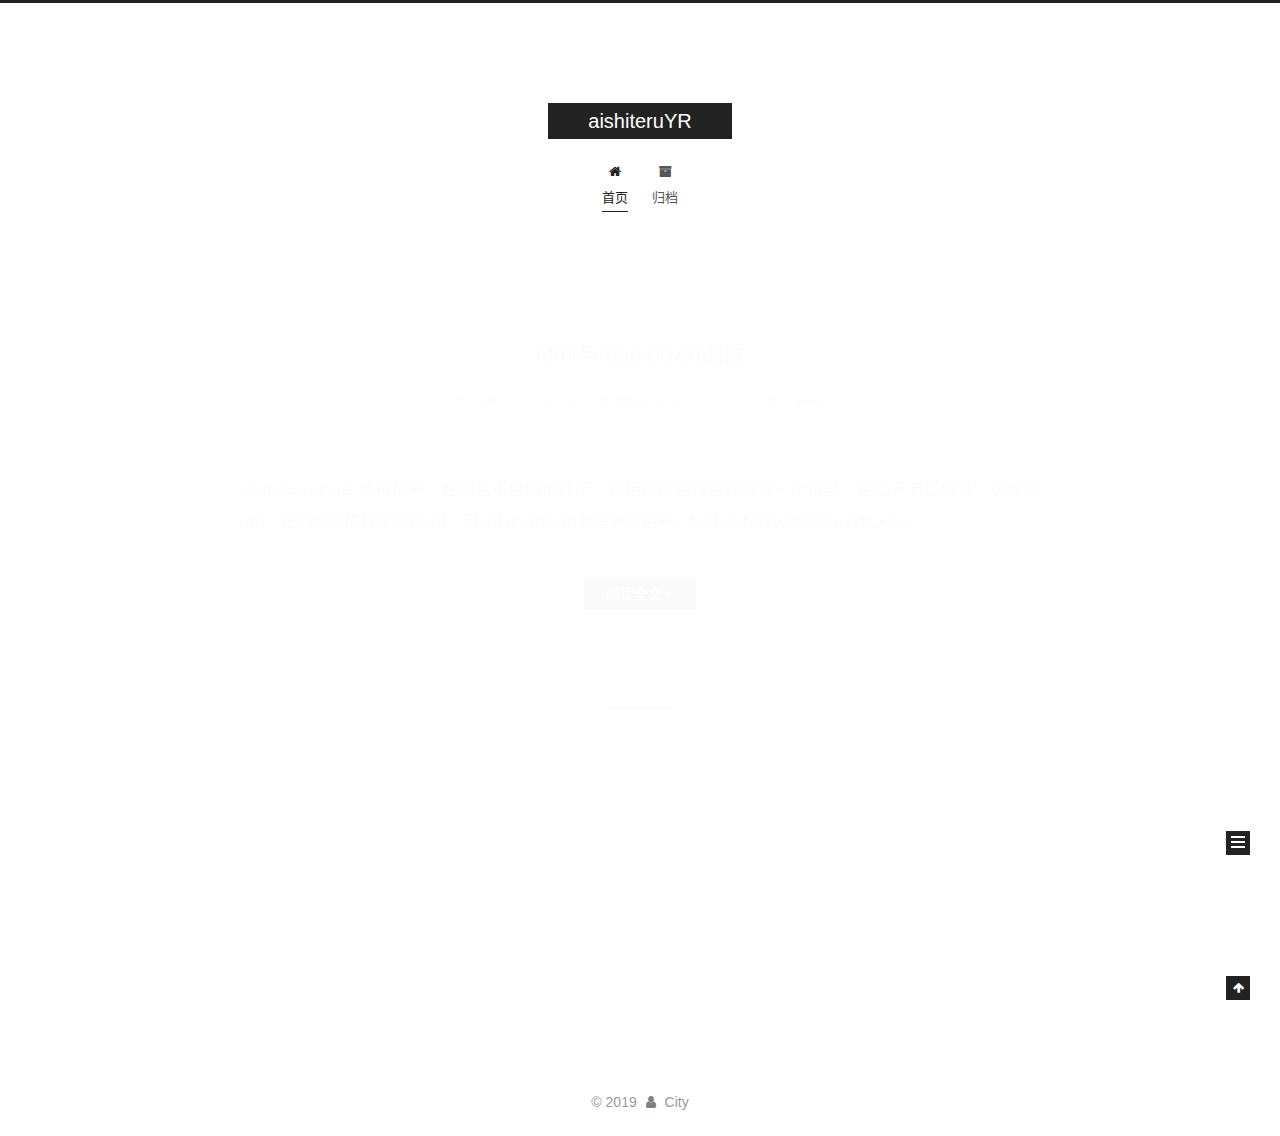
==== commit f1deff0b: "Site updated: 2019-03-07 19:15:53" ====
--- a/index.html
+++ b/index.html
@@ -347,7 +347,7 @@
                 
                   <span class="post-meta-item-text">更新于</span>
                 
-                <time title="修改时间：2019-03-07 19:07:57" itemprop="dateModified" datetime="2019-03-07T19:07:57+08:00">2019-03-07</time>
+                <time title="修改时间：2019-03-07 19:15:43" itemprop="dateModified" datetime="2019-03-07T19:15:43+08:00">2019-03-07</time>
               
             
           </span>
@@ -406,9 +406,10 @@
 
 
 
+
 ​    解析信号：在能量不变的前提下，利用希尔伯特变换构造一个虚部，使之只有正频谱。实信号u(t)，它的希尔伯特变换为v(t)，则u(t)+j*v(t)=z(t)就是解析信号。
 ​    
-fs=1e3;N=1e3;t=[0:N-1]/fs;x=exp
+fs=1e3;N=1e3;t=[0:N-1]/fs;x=ex
               ...
             </p>
           <!--noindex-->
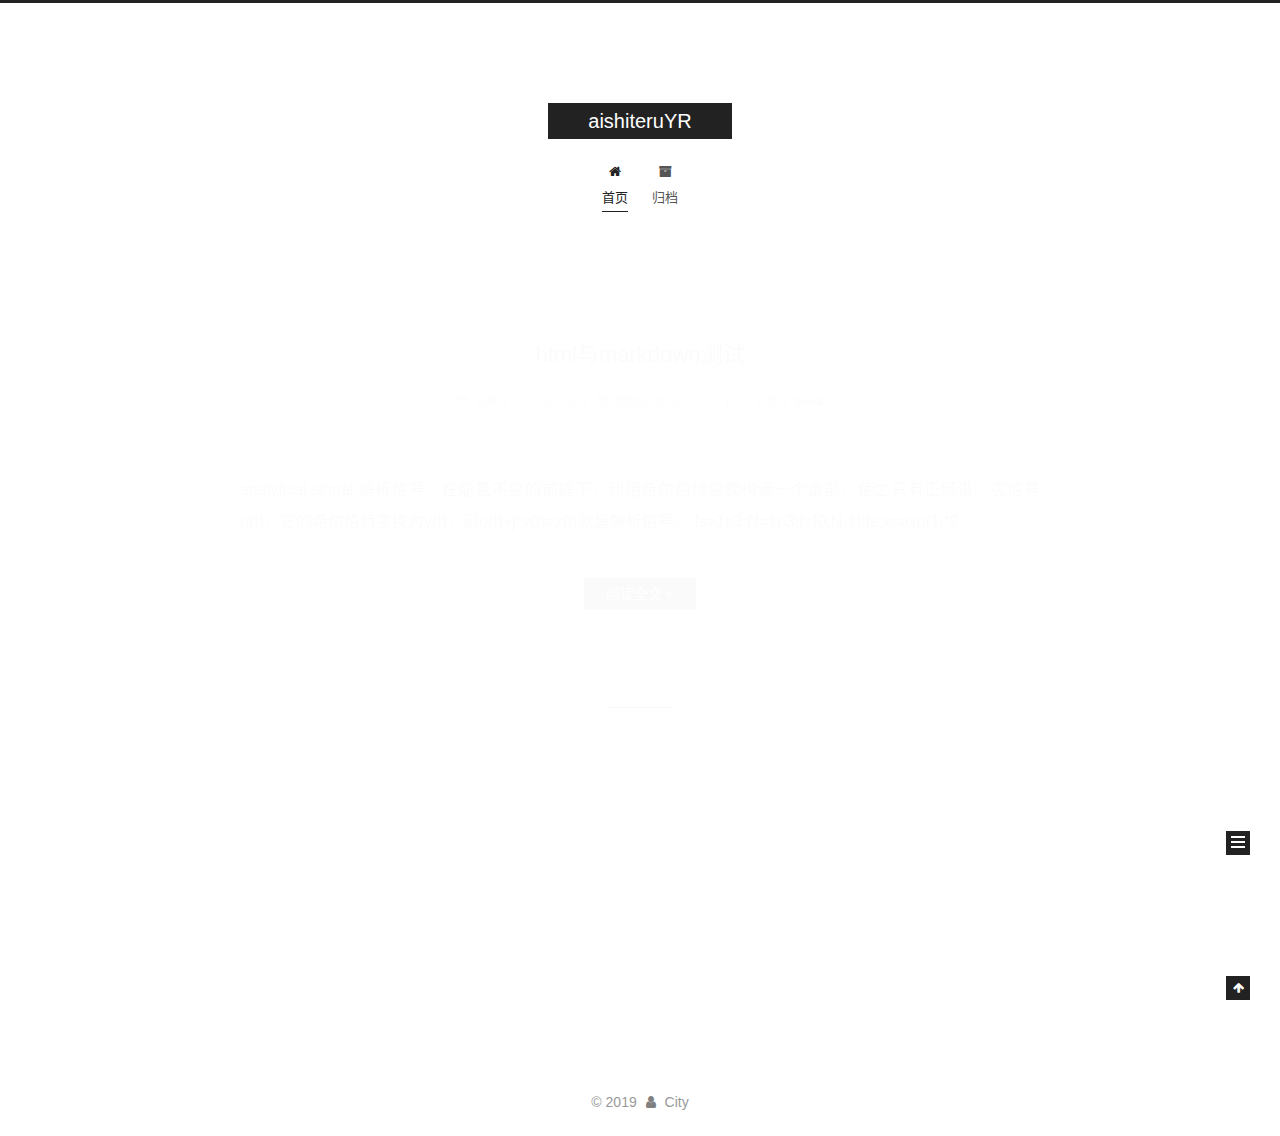
==== commit 5e24c734: "Site updated: 2019-03-07 19:44:42" ====
--- a/index.html
+++ b/index.html
@@ -347,7 +347,7 @@
                 
                   <span class="post-meta-item-text">更新于</span>
                 
-                <time title="修改时间：2019-03-07 19:15:43" itemprop="dateModified" datetime="2019-03-07T19:15:43+08:00">2019-03-07</time>
+                <time title="修改时间：2019-03-07 19:44:20" itemprop="dateModified" datetime="2019-03-07T19:44:20+08:00">2019-03-07</time>
               
             
           </span>
@@ -403,13 +403,8 @@
             <p>
               analytical signal 
 
-
-
-
-
-​    解析信号：在能量不变的前提下，利用希尔伯特变换构造一个虚部，使之只有正频谱。实信号u(t)，它的希尔伯特变换为v(t)，则u(t)+j*v(t)=z(t)就是解析信号。
-​    
-fs=1e3;N=1e3;t=[0:N-1]/fs;x=ex
+​    解析信号：在能量不变的前提下，利用希尔伯特变换构造一个虚部，使之只有正频谱。实信号u(t)，它的希尔伯特变换为v(t)，则u(t)+j*v(t)=z(t)就是解析信号。    
+fs=1e3;N=1e3;t=[0:N-1]/fs;x=exp(1j*2
               ...
             </p>
           <!--noindex-->
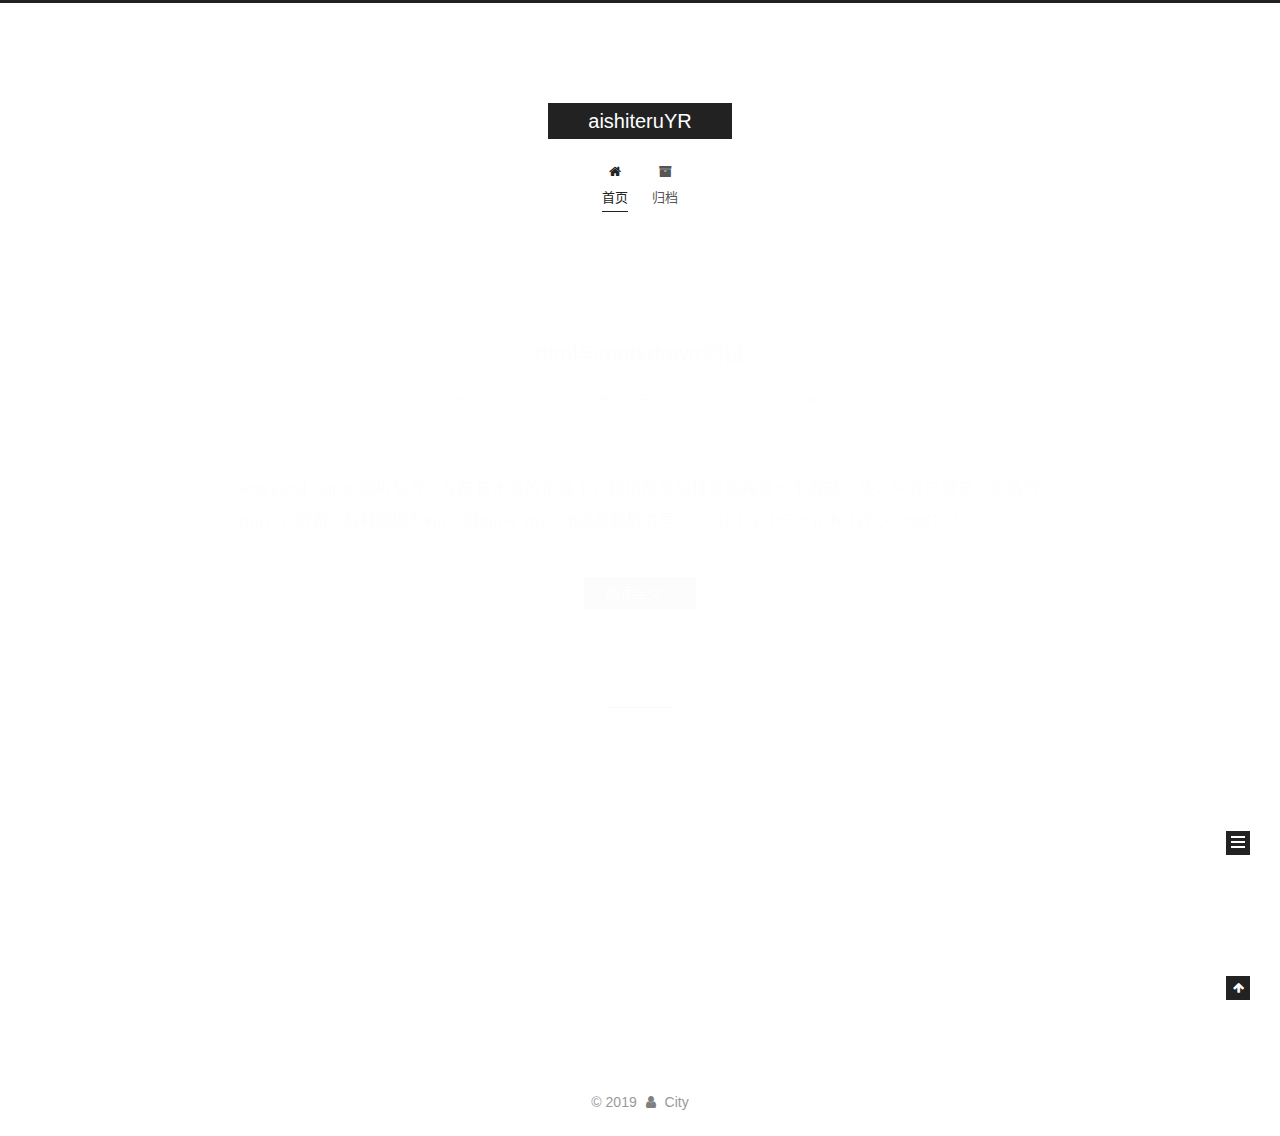
==== commit acc36aed: "Site updated: 2019-03-12 10:48:13" ====
--- a/index.html
+++ b/index.html
@@ -347,7 +347,7 @@
                 
                   <span class="post-meta-item-text">更新于</span>
                 
-                <time title="修改时间：2019-03-07 19:44:20" itemprop="dateModified" datetime="2019-03-07T19:44:20+08:00">2019-03-07</time>
+                <time title="修改时间：2019-03-12 10:47:41" itemprop="dateModified" datetime="2019-03-12T10:47:41+08:00">2019-03-12</time>
               
             
           </span>
@@ -532,7 +532,7 @@
                 
                   <span class="post-meta-item-text">更新于</span>
                 
-                <time title="修改时间：2019-01-09 10:03:12" itemprop="dateModified" datetime="2019-01-09T10:03:12+08:00">2019-01-09</time>
+                <time title="修改时间：2019-03-07 19:45:44" itemprop="dateModified" datetime="2019-03-07T19:45:44+08:00">2019-03-07</time>
               
             
           </span>
@@ -568,7 +568,7 @@
         
           
             <p>
-              &ensp;&ensp;和悠然相处以来，我解锁了许多前所未有的奇妙体验。一开始想把这些第一次在本子上mark下来，写了几张之后感觉一点儿也没有浪漫气息。我想有一个地方，可以很生动地把我们在一起的美好回忆记录下来，就像写手账一样。我想过微博、网易lofter，甚至开通一个个人公众号，都感觉没有直接来一
+              ​    和悠然相处以来，我解锁了许多前所未有的奇妙体验。一开始想把这些第一次在本子上mark下来，写了几张之后感觉一点儿也没有浪漫气息。我想有一个地方，可以很生动地把我们在一起的美好回忆记录下来，就像写手账一样。我想过微博、网易lofter，甚至开通一个个人公众号，都感觉没有直接来一个属于自己的网
               ...
             </p>
           <!--noindex-->
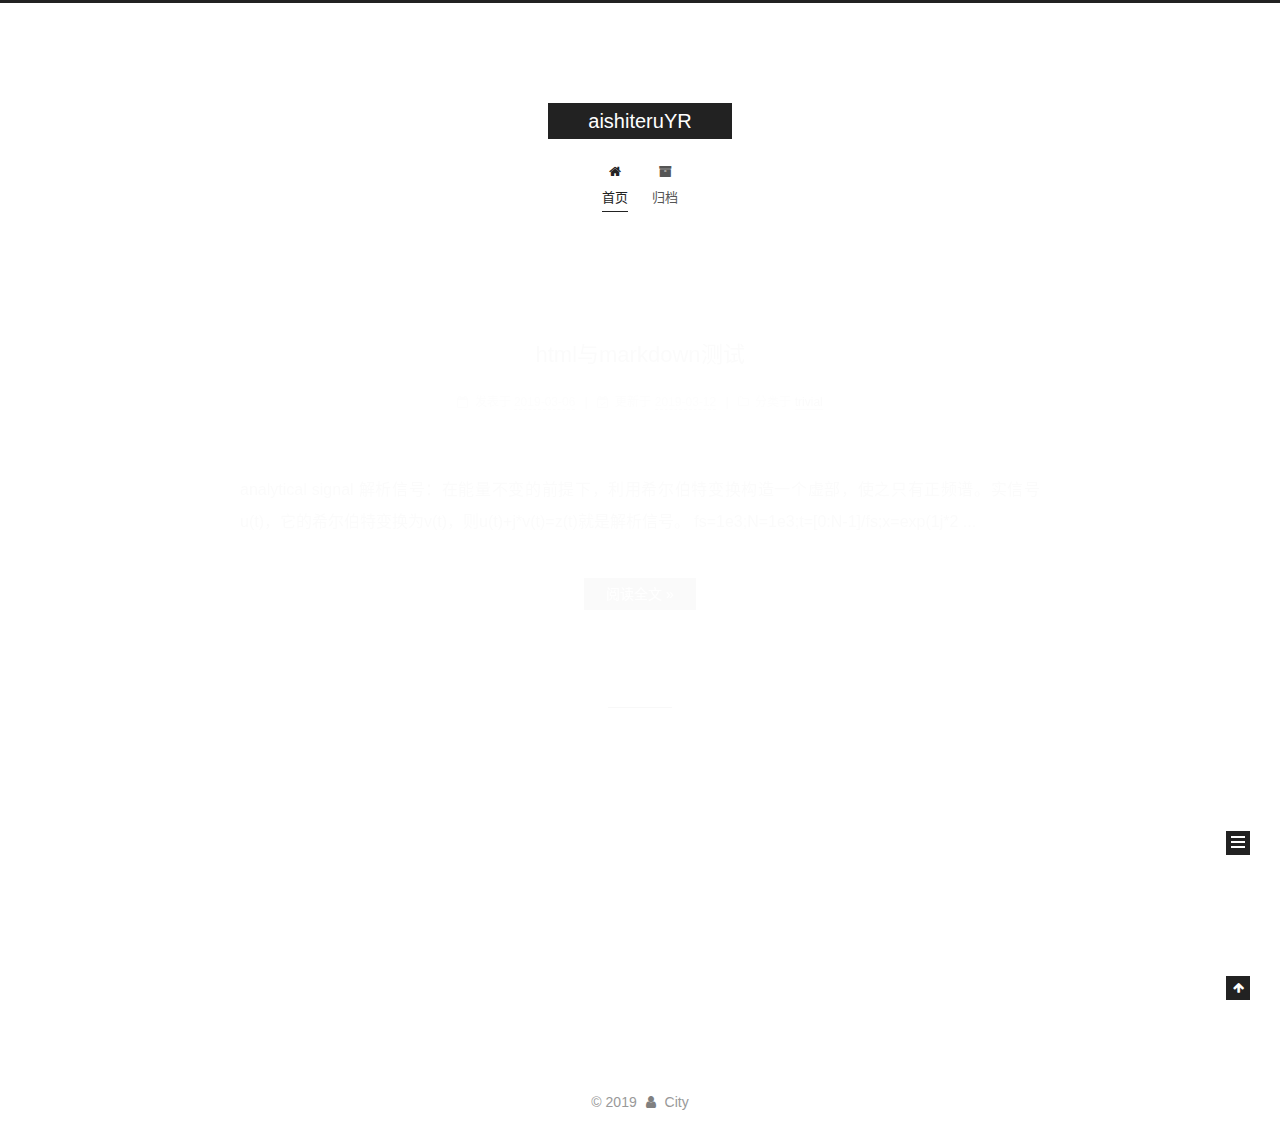
==== commit ce13ad9f: "Site updated: 2019-03-12 10:55:04" ====
--- a/index.html
+++ b/index.html
@@ -347,7 +347,7 @@
                 
                   <span class="post-meta-item-text">更新于</span>
                 
-                <time title="修改时间：2019-03-12 10:47:41" itemprop="dateModified" datetime="2019-03-12T10:47:41+08:00">2019-03-12</time>
+                <time title="修改时间：2019-03-12 10:54:48" itemprop="dateModified" datetime="2019-03-12T10:54:48+08:00">2019-03-12</time>
               
             
           </span>
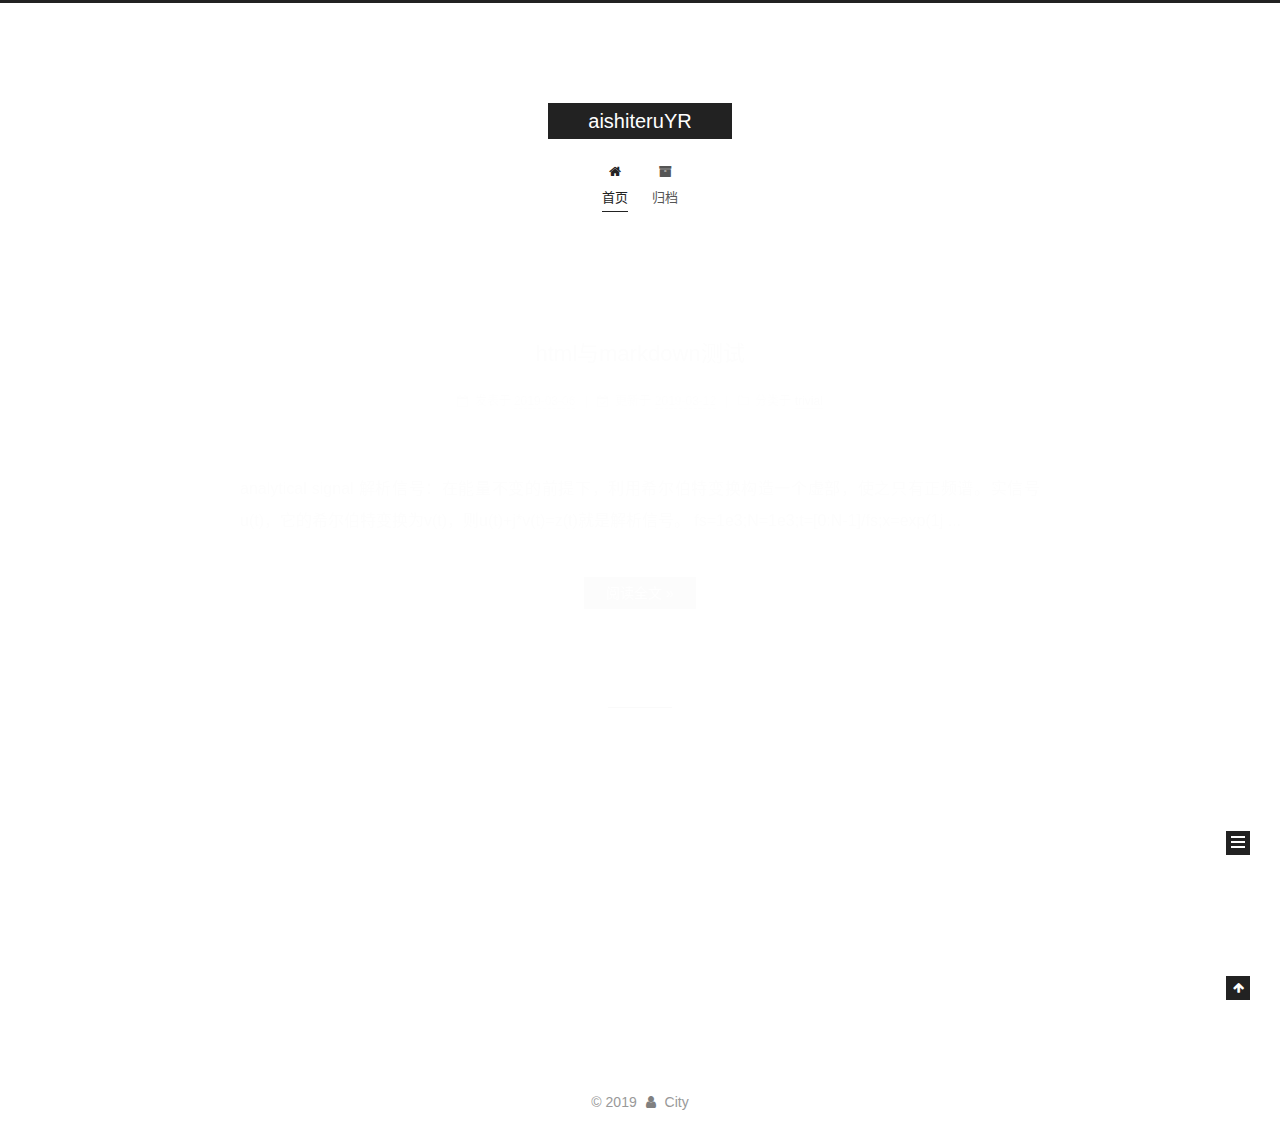
==== commit 1d5c9b75: "Site updated: 2019-03-12 11:01:24" ====
--- a/index.html
+++ b/index.html
@@ -347,7 +347,7 @@
                 
                   <span class="post-meta-item-text">更新于</span>
                 
-                <time title="修改时间：2019-03-12 10:54:48" itemprop="dateModified" datetime="2019-03-12T10:54:48+08:00">2019-03-12</time>
+                <time title="修改时间：2019-03-12 11:01:14" itemprop="dateModified" datetime="2019-03-12T11:01:14+08:00">2019-03-12</time>
               
             
           </span>
@@ -403,8 +403,10 @@
             <p>
               analytical signal 
 
+
+
 ​    解析信号：在能量不变的前提下，利用希尔伯特变换构造一个虚部，使之只有正频谱。实信号u(t)，它的希尔伯特变换为v(t)，则u(t)+j*v(t)=z(t)就是解析信号。    
-fs=1e3;N=1e3;t=[0:N-1]/fs;x=exp(1j*2
+fs=1e3;N=1e3;t=[0:N-1]/fs;x=exp(1j
               ...
             </p>
           <!--noindex-->
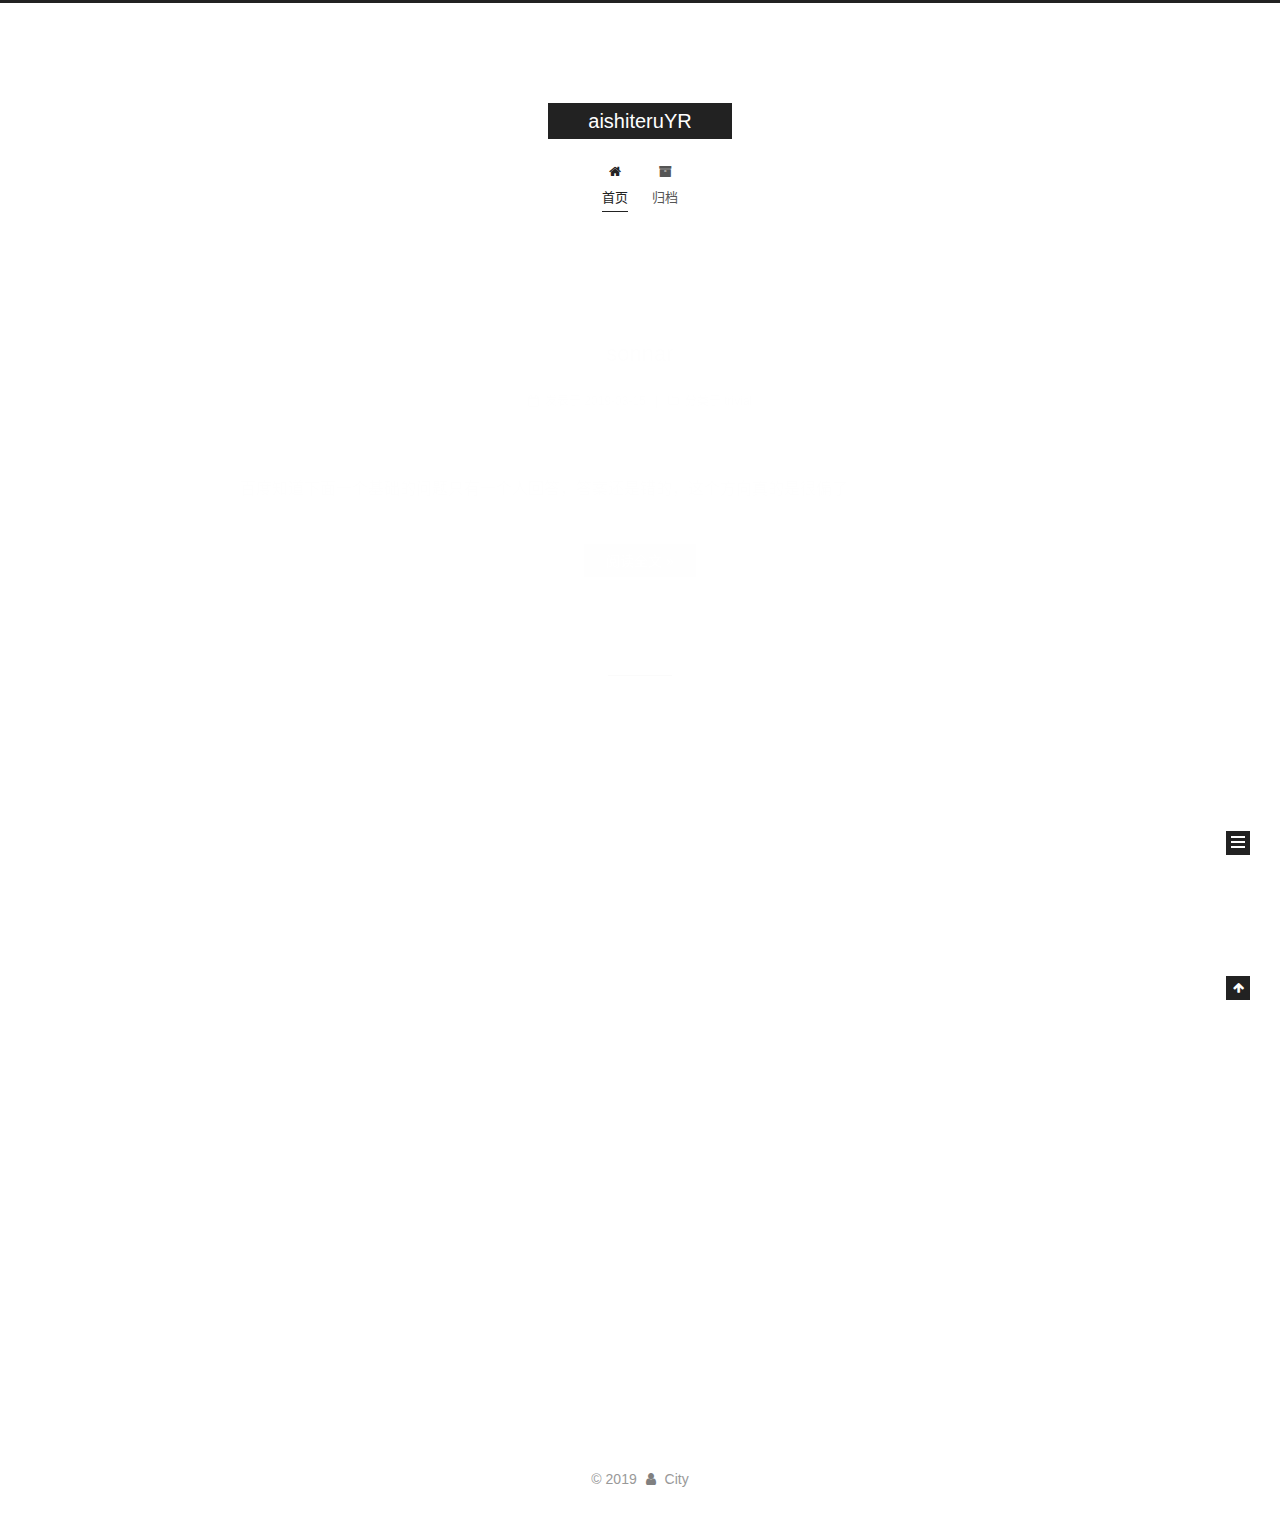
==== commit 2b59a81e: "Site updated: 2019-03-15 21:09:34" ====
--- a/index.html
+++ b/index.html
@@ -285,7 +285,7 @@
   
   
   <div class="post-block">
-    <link itemprop="mainEntityOfPage" href="https://City0714.github.io/2019/03/06/hilbert/">
+    <link itemprop="mainEntityOfPage" href="https://City0714.github.io/2019/03/15/sonnar/">
 
     <span hidden itemprop="author" itemscope="" itemtype="http://schema.org/Person">
       <meta itemprop="name" content="City">
@@ -305,7 +305,7 @@
           <h1 class="post-title" itemprop="name headline">
                 
                 
-                <a href="/2019/03/06/hilbert/" class="post-title-link" itemprop="url">html与markdown测试</a>
+                <a href="/2019/03/15/sonnar/" class="post-title-link" itemprop="url">sonnar</a>
               
             
           </h1>
@@ -330,6 +330,177 @@
                 
               
 
+              <time title="创建时间：2019-03-15 21:06:50 / 修改时间：21:09:22" itemprop="dateCreated datePublished" datetime="2019-03-15T21:06:50+08:00">2019-03-15</time>
+            
+
+            
+              
+
+              
+            
+          </span>
+
+          
+            <span class="post-category">
+            
+              <span class="post-meta-divider">|</span>
+            
+              <span class="post-meta-item-icon">
+                <i class="fa fa-folder-o"></i>
+              </span>
+              
+                <span class="post-meta-item-text">分类于</span>
+              
+              
+                <span itemprop="about" itemscope="" itemtype="http://schema.org/Thing"><a href="/categories/trivial/" itemprop="url" rel="index"><span itemprop="name">trivial</span></a></span>
+
+                
+                
+              
+            </span>
+          
+
+          
+            
+          
+
+          
+          
+
+          
+
+          
+
+          
+
+        </div>
+      </header>
+    
+
+    
+    
+    
+    <div class="post-body" itemprop="articleBody">
+
+      
+      
+
+      
+        
+          
+            <p>
+              百度知道下面一个基础的问题只有一个人回答，答案还是错的，这个方向真的是很偏了
+
+              
+            </p>
+          <!--noindex-->
+          
+            <div class="post-button text-center">
+              <a class="btn" href="/2019/03/15/sonnar/#more" rel="contents">
+                阅读全文 &raquo;
+              </a>
+            </div>
+          
+          <!--/noindex-->
+        
+      
+    </div>
+
+    
+
+    
+    
+    
+
+    
+
+    
+      
+    
+    
+
+    
+
+    <footer class="post-footer">
+      
+
+      
+
+      
+
+      
+      
+        <div class="post-eof"></div>
+      
+    </footer>
+  </div>
+  
+  
+  
+  </article>
+
+
+    
+      
+
+  
+
+  
+  
+  
+
+  
+
+  <article class="post post-type-normal" itemscope="" itemtype="http://schema.org/Article">
+  
+  
+  
+  <div class="post-block">
+    <link itemprop="mainEntityOfPage" href="https://City0714.github.io/2019/03/06/hilbert/">
+
+    <span hidden itemprop="author" itemscope="" itemtype="http://schema.org/Person">
+      <meta itemprop="name" content="City">
+      <meta itemprop="description" content="">
+      <meta itemprop="image" content="/images/avatar.gif">
+    </span>
+
+    <span hidden itemprop="publisher" itemscope="" itemtype="http://schema.org/Organization">
+      <meta itemprop="name" content="aishiteruYR">
+    </span>
+
+    
+      <header class="post-header">
+
+        
+        
+          <h1 class="post-title" itemprop="name headline">
+                
+                
+                <a href="/2019/03/06/hilbert/" class="post-title-link" itemprop="url">html与markdown测试</a>
+              
+            
+          </h1>
+        
+
+        <div class="post-meta">
+          <span class="post-time">
+
+            
+            
+            
+
+            
+              <span class="post-meta-item-icon">
+                <i class="fa fa-calendar-o"></i>
+              </span>
+              
+                <span class="post-meta-item-text">发表于</span>
+              
+
+              
+                
+              
+
               <time title="创建时间：2019-03-06 19:41:55" itemprop="dateCreated datePublished" datetime="2019-03-06T19:41:55+08:00">2019-03-06</time>
             
 
@@ -347,7 +518,7 @@
                 
                   <span class="post-meta-item-text">更新于</span>
                 
-                <time title="修改时间：2019-03-12 11:01:14" itemprop="dateModified" datetime="2019-03-12T11:01:14+08:00">2019-03-12</time>
+                <time title="修改时间：2019-03-12 11:33:39" itemprop="dateModified" datetime="2019-03-12T11:33:39+08:00">2019-03-12</time>
               
             
           </span>
@@ -664,7 +835,7 @@
                 
                   <a href="/archives/">
                 
-                    <span class="site-state-item-count">2</span>
+                    <span class="site-state-item-count">3</span>
                     <span class="site-state-item-name">日志</span>
                   </a>
                 </div>
--- a/css/main.css
+++ b/css/main.css
@@ -1879,7 +1879,7 @@
   width: 4px;
   height: 4px;
   border-radius: 50%;
-  background: #f622e5;
+  background: #3bbe53;
 }
 .links-of-blogroll {
   font-size: 13px;
